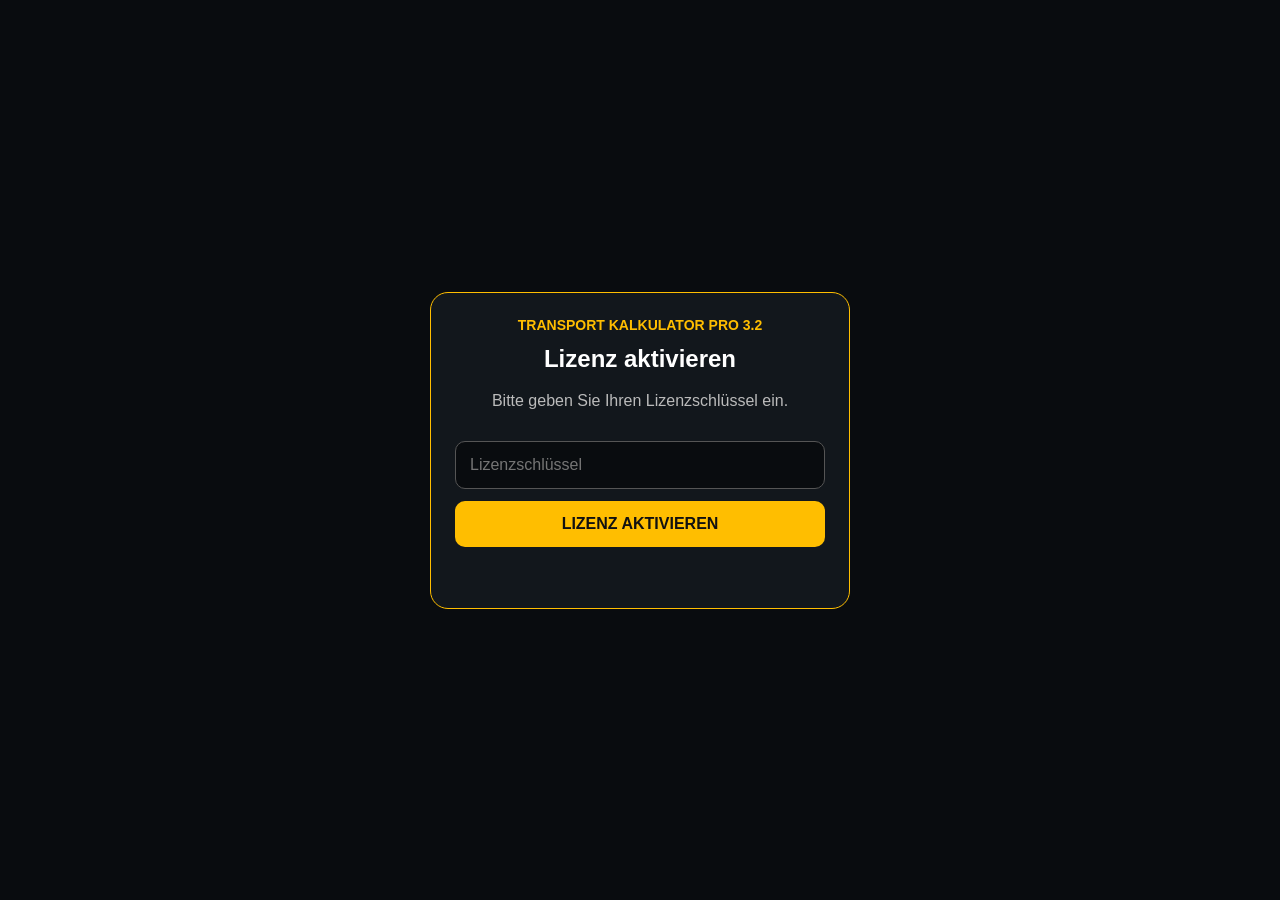
==== index.html @ e4f99c3d "Update index.html" ====
<!doctype html>
<html lang="de">
<head>
<meta charset="utf-8">
<meta name="viewport" content="width=device-width,initial-scale=1,viewport-fit=cover">
<meta name="theme-color" content="#0a0d10">
<link rel="manifest" href="./manifest.webmanifest">
<title>Transport Kalkulator PRO</title>
<style>

:root{
 --bg:#090c0f; --panel:#12171c; --panel2:#181e24; --line:#293038; --text:#f4f4f4;
 --muted:#9da7b1; --yellow:#ffbe00; --yellow2:#ffcf35; --green:#51d63a; --red:#ff4d4f; --orange:#ffb300;
}
*{box-sizing:border-box}
html,body{margin:0;background:var(--bg);color:var(--text);font-family:Arial,Helvetica,sans-serif}
body{min-height:100vh}
button,input,select{font:inherit}
.app-shell{max-width:860px;margin:auto;min-height:100vh;padding-bottom:90px}
.app-header{
 position:sticky;top:0;z-index:30;display:flex;justify-content:space-between;align-items:center;
 padding:14px 16px;background:rgba(8,11,14,.96);border-bottom:1px solid #20262c;backdrop-filter:blur(12px)
}
.brand{display:flex;gap:10px;align-items:center}
.brand img{width:50px;height:50px;border-radius:12px}
.brand-top{font-size:.74rem;font-weight:800;letter-spacing:.12em;color:#fff}
.brand-main{font-size:1.05rem;font-weight:900;color:var(--yellow);letter-spacing:.02em}
.brand-main span{background:var(--yellow);color:#111;padding:2px 6px;border-radius:5px;margin-left:4px}
.icon-btn,.round-btn,.back-btn{border:0;background:transparent;color:#fff;font-size:1.4rem}
main{padding:12px}
.tab{display:none}
.tab.active{display:block}
.hero-card,.section-head{
 display:flex;justify-content:space-between;align-items:center;gap:12px;margin-bottom:12px
}
.hero-card{padding:12px 4px}
.hero-card h1,.section-head h2{margin:5px 0 0;font-size:1.32rem}
.eyebrow{font-size:.78rem;font-weight:900;color:var(--yellow);letter-spacing:.08em}
.status-pill{background:var(--yellow);color:#111;font-weight:900;padding:8px 12px;border-radius:999px;white-space:nowrap}
.panel{
 background:linear-gradient(180deg,var(--panel2),var(--panel));border:1px solid #252c33;border-radius:16px;
 padding:14px;margin-bottom:12px;box-shadow:0 12px 28px rgba(0,0,0,.22)
}
.input-panel,.settings-grid{display:grid;grid-template-columns:1fr 1fr;gap:10px}
.field{display:flex;flex-direction:column;gap:6px}
.field label{font-size:.78rem;color:#c7ced5;font-weight:700}
.field input,.field select,.search-row input,.search-row select{
 width:100%;background:#f4f4f4;color:#111;border:0;border-radius:9px;padding:12px
}
.span2{grid-column:1/-1}
.toggle-row{display:flex;justify-content:space-between;gap:12px;flex-wrap:wrap}
.switch-wrap{display:flex;align-items:center;gap:8px;font-size:.82rem;color:#ddd}
.switch-wrap input{display:none}
.switch{width:42px;height:24px;border-radius:999px;background:#555;position:relative;transition:.2s}
.switch:after{content:"";position:absolute;width:18px;height:18px;border-radius:50%;background:#fff;top:3px;left:3px;transition:.2s}
.switch-wrap input:checked + .switch{background:var(--yellow)}
.switch-wrap input:checked + .switch:after{left:21px}
.primary,.secondary,.danger{
 border:0;border-radius:10px;padding:13px 14px;font-weight:900;cursor:pointer
}
.primary{background:linear-gradient(180deg,var(--yellow2),var(--yellow));color:#111}
.secondary{background:#20262c;color:#fff;border:1px solid #343c44}
.danger{background:#3a1416;color:#ff8b8d;border:1px solid #6e2327}
.full{width:100%;margin-bottom:12px}
.result-panel{padding:16px}
.metric-row{display:flex;justify-content:space-between;align-items:center;padding:11px 0;border-bottom:1px solid var(--line)}
.metric-row:last-of-type{border-bottom:0}
.metric-row strong{font-size:1.05rem}
.green-text{color:var(--green)}
.traffic{display:flex;align-items:center;gap:9px;margin-top:12px;padding:12px;border-radius:10px;background:#101510}
.traffic .dot{width:14px;height:14px;border-radius:50%;background:var(--green)}
.traffic.yellow .dot{background:var(--orange)}
.traffic.red .dot{background:var(--red)}
.action-grid{display:grid;grid-template-columns:1fr 1fr;gap:10px;margin-bottom:12px}
.summary-grid{display:grid;grid-template-columns:repeat(2,1fr);gap:10px;margin-bottom:12px}
.summary-box{background:linear-gradient(180deg,#1a2026,#11161a);border:1px solid #252d35;border-radius:14px;padding:14px}
.summary-box span,.summary-box small{display:block;color:var(--muted);font-size:.75rem}
.summary-box strong{display:block;font-size:1.22rem;margin:5px 0}
.search-row{display:grid;grid-template-columns:1fr 140px;gap:8px;margin-bottom:12px}
.orders-list{display:flex;flex-direction:column;gap:8px}
.order-item{
 background:#171d22;border:1px solid #272f36;border-radius:12px;padding:12px;display:grid;grid-template-columns:54px 1fr 16px;gap:10px;align-items:center
}
.order-date{background:#232a31;border-radius:10px;text-align:center;padding:8px 4px}
.order-date b{display:block;font-size:1.15rem}
.order-main strong{display:block;margin-bottom:4px}
.order-main small{color:#b9c0c7;line-height:1.4}
.order-main .profit-line{color:var(--green);font-weight:700}
.order-dot{width:11px;height:11px;border-radius:50%;background:var(--green)}
.order-dot.yellow{background:var(--orange)} .order-dot.red{background:var(--red)}
.table-wrap{overflow:auto}
table{width:100%;border-collapse:collapse;min-width:520px}
th{background:#0e1317;color:var(--yellow);text-align:right}
th,td{padding:10px;border-bottom:1px solid #282f36}
th:first-child,td:first-child{text-align:left}
.legal a{color:var(--yellow)}
.muted{color:var(--muted);font-size:.86rem}
.bottom-nav{
 position:fixed;bottom:0;left:50%;transform:translateX(-50%);width:min(860px,100%);
 display:grid;grid-template-columns:repeat(5,1fr);background:#0a0d10;border-top:1px solid #252c33;z-index:40
}
.bottom-nav button{
 background:transparent;border:0;color:#c7ced5;padding:9px 4px 8px;display:flex;flex-direction:column;align-items:center;gap:4px
}
.bottom-nav button span{font-size:1.25rem}
.bottom-nav button small{font-size:.68rem}
.bottom-nav button.active{color:var(--yellow)}
.detail-modal{
 position:fixed;inset:0;background:rgba(0,0,0,.84);z-index:60;padding:16px;overflow:auto
}
.detail-card{
 max-width:720px;margin:20px auto;background:#101419;border:1px solid #2a3239;border-radius:18px;padding:16px
}
.hidden{display:none}
.detail-grid{display:grid;grid-template-columns:1fr 1fr;gap:10px}
.detail-box{background:#171d22;border:1px solid #272f36;border-radius:12px;padding:12px}
.detail-box span{display:block;color:var(--muted);font-size:.74rem;margin-bottom:5px}
.detail-box strong{font-size:1rem}
@media(max-width:620px){
 .input-panel,.settings-grid,.summary-grid,.detail-grid{grid-template-columns:1fr}
 .span2{grid-column:auto}
 .action-grid{grid-template-columns:1fr}
 .search-row{grid-template-columns:1fr}
 .brand-main{font-size:.92rem}
 .bottom-nav button small{font-size:.6rem}
}
.doc-card{max-width:760px}.doc-card hr{border:0;border-top:1px solid var(--line);margin:18px 0}
@media print{body{background:#fff;color:#111}.app-header,.bottom-nav,main>.tab,.no-print,#detailView{display:none!important}#docView{display:block!important;position:static;background:#fff;padding:0}.doc-card{max-width:none;margin:0;background:#fff;color:#111;border:0}.doc-card input{background:#fff;border-bottom:1px solid #aaa;border-radius:0}.doc-card .panel{background:#fff;border:1px solid #ddd}.doc-card .muted{color:#444}}


.dashboard-hero{background:linear-gradient(135deg,#191f25,#0f1317);border:1px solid #303841;border-radius:18px;padding:18px;margin-bottom:12px}
.dashboard-hero h1{margin:5px 0 4px;font-size:1.45rem}.dashboard-hero p{margin:0;color:var(--muted);font-size:.84rem}
.kpi-grid{display:grid;grid-template-columns:repeat(2,1fr);gap:10px;margin:12px 0}
.kpi-card{background:linear-gradient(180deg,#1b2229,#11161a);border:1px solid #29323a;border-radius:15px;padding:14px}
.kpi-card span{display:block;color:var(--muted);font-size:.72rem}.kpi-card strong{display:block;margin-top:6px;font-size:1.25rem}
.quick-grid{display:grid;grid-template-columns:1fr 1fr;gap:10px}.quick-grid button{min-height:58px}
.customer-strip{display:grid;grid-template-columns:1fr 1fr;gap:10px}
.doc-note{margin-top:12px;padding:12px;border:1px solid #ddd;border-radius:8px;background:#fafafa;color:#222}
.badge{display:inline-flex;align-items:center;padding:5px 9px;border-radius:999px;background:#252c33;color:#ddd;font-size:.72rem;font-weight:800}
@media(max-width:520px){.customer-strip{grid-template-columns:1fr}.kpi-grid{grid-template-columns:1fr 1fr}.app-header{padding:11px 12px}.brand img{width:42px;height:42px}.panel{padding:12px}.field input,.field select{font-size:16px}}


.route-btn{width:100%;border:1px solid #705813;background:linear-gradient(180deg,#f5c94e,#d9a91f);color:#111;font-weight:900;border-radius:12px;padding:14px 12px;box-shadow:0 7px 22px #0005}
.route-btn:disabled{opacity:.55;cursor:wait}
.route-status{margin-top:8px;font-size:.78rem;color:var(--muted);line-height:1.35}
.route-status.ok{color:#45d77c}.route-status.err{color:#ff6d6d}.route-status.wait{color:#f4bd24}
.api-help{font-size:.74rem;color:var(--muted);line-height:1.45;margin-top:5px}

</style>
</head>
<body>
<div class="app-shell">

<header class="app-header">
  <div class="brand">
    <img src="[data-uri]" alt="KP">
    <div>
      <div class="brand-top">TRANSPORT</div>
      <div class="brand-main">KALKULATOR <span>PRO</span></div>
    </div>
  </div>
  <button class="icon-btn" id="menuBtn">☰</button>
</header>

<main>

<section id="tab-dashboard" class="tab active">
  <div class="dashboard-hero">
    <div class="eyebrow">TRANSPORT KALKULATOR PRO 3.2</div>
    <h1>Dein Transport-Dashboard</h1>
    <p>Kalkulation → Auftrag → Angebot → Rechnung. Alles in einem Ablauf.</p>
  </div>
  <div class="kpi-grid">
    <div class="kpi-card"><span>Aufträge gesamt</span><strong id="dashCount">0</strong></div>
    <div class="kpi-card"><span>Umsatz netto</span><strong class="green-text" id="dashRevenue">0,00 €</strong></div>
    <div class="kpi-card"><span>Gewinn</span><strong class="green-text" id="dashProfit">0,00 €</strong></div>
    <div class="kpi-card"><span>Gefahrene km</span><strong id="dashKm">0 km</strong></div>
  </div>
  <section class="panel">
    <div class="eyebrow">SCHNELLSTART</div>
    <h2 style="margin-top:6px">Was möchtest du machen?</h2>
    <div class="quick-grid">
      <button class="primary" onclick="showTab('kalkulator')">＋ Neue Kalkulation</button>
      <button class="secondary" onclick="showTab('auftraege')">📦 Aufträge öffnen</button>
      <button class="secondary" onclick="openDocument('offer')">📄 Angebot</button>
      <button class="secondary" onclick="openDocument('invoice')">🧾 Rechnung</button>
    </div>
  </section>
  <section class="panel">
    <div class="eyebrow">LETZTER AUFTRAG</div>
    <div id="dashLast" class="muted" style="margin-top:10px">Noch kein Auftrag gespeichert.</div>
  </section>
</section>

<section id="tab-kalkulator" class="tab">
  <div class="hero-card">
    <div>
      <div class="eyebrow">AUFTRAGS-EINGABE</div>
      <h1>Kalkulieren. Planen. Profitieren.</h1>
    </div>
    <div class="status-pill">Verkaufsversion 3.2</div>
  </div>

  <section class="panel input-panel">
    <div class="field span2"><label>Kunde / Firma</label><input id="customer" placeholder="z. B. Muster Logistik GmbH"></div>
    <div class="field"><label>Auftragsnummer</label><input id="orderNo" placeholder="z. B. A-2026-001"></div>
    <div class="field"><label>Abholung</label><input id="pickupDate" type="datetime-local"></div>
    <div class="field span2">
      <label>Start – Straße, Hausnr., PLZ, Ort</label>
      <input id="start" value="" placeholder="z. B. Rieder Str. 19C, 34305 Niedenstein">
    </div>
    <div class="field span2">
      <label>Ziel – Straße, Hausnr., PLZ, Ort</label>
      <input id="ziel" value="" placeholder="z. B. Mönckebergstraße 1, 20095 Hamburg">
    </div>
    <div class="field span2">
      <button class="route-btn" id="routeBtn" type="button">🗺️ STRECKE AUTOMATISCH BERECHNEN</button>
      <div id="routeStatus" class="route-status">Start und Ziel vollständig eingeben.</div>
    </div>
    <div class="field">
      <label>Entfernung (Last-km)</label>
      <input id="lastKm" type="number" min="0" step="0.1" value="0">
    </div>
    <div class="field">
      <label>Fahrzeug</label>
      <select id="vehicleType">
        <option>Transporter (3,5t)</option>
        <option>Crafter</option>
        <option>Sprinter</option>
      </select>
    </div>
    <div class="field">
      <label>Nutzlast (kg)</label>
      <input id="payload" type="number" value="900">
    </div>
    <div class="field">
      <label>Ladung</label>
      <input id="cargo" value="Möbel">
    </div>
    <div class="field">
      <label>Anfahrt (km)</label>
      <input id="approachKm" type="number" min="0" value="0">
    </div>
    <div class="field">
      <label>Leerfahrt nach Lieferung</label>
      <input id="emptyKm" type="number" min="0" value="0">
    </div>

    <div class="toggle-row span2">
      <label class="switch-wrap">Hin- & Rückfahrt
        <input id="roundTrip" type="checkbox">
        <span class="switch"></span>
      </label>
      <label class="switch-wrap">Maut einrechnen
        <input id="tollOn" type="checkbox">
        <span class="switch"></span>
      </label>
    </div>

    <div class="field span2"><div class="api-help">Die automatisch berechneten Kilometer kommen vom zentralen Routing-Server. Vor einem verbindlichen Angebot die Strecke bei Bedarf nochmals prüfen.</div></div>
    <button class="primary span2" id="calcBtn">BERECHNEN</button>
  </section>

  <section class="panel result-panel">
    <div class="eyebrow">ERGEBNIS</div>
    <div class="metric-row"><span>Preis</span><strong id="price">0,00 €</strong></div>
    <div class="metric-row"><span>Kosten</span><strong id="cost">0,00 €</strong></div>
    <div class="metric-row"><span>Gewinn</span><strong class="green-text" id="profit">0,00 €</strong></div>
    <div class="metric-row"><span>Gewinnmarge</span><strong class="green-text" id="margin">0,0 %</strong></div>
    <div class="metric-row"><span>Umsatz / gefahrenem km</span><strong id="revPerKm">0,00 €/km</strong></div>
    <div id="traffic" class="traffic green">
      <span class="dot"></span>
      <strong id="trafficText">Sehr guter Auftrag</strong>
    </div>
  </section>

  <div class="action-grid">
    <button class="secondary" id="saveOrderBtn">💾 Auftrag speichern</button>
    <button class="secondary" id="clearBtn">↺ Eingabe leeren</button>
    <button class="secondary" id="offerBtn">📄 Angebot erstellen</button>
    <button class="secondary" id="invoiceBtn">🧾 Rechnung erstellen</button>
  </div>
</section>

<section id="tab-preisliste" class="tab">
  <div class="section-head">
    <div>
      <div class="eyebrow">SCHNELL-PREISLISTE</div>
      <h2>Standardpreise</h2>
    </div>
  </div>
  <section class="panel">
    <div class="table-wrap">
      <table>
        <thead><tr><th>Last-km</th><th>Ziel</th><th>Verhandlung</th><th>Untergrenze</th></tr></thead>
        <tbody id="priceTable"></tbody>
      </table>
    </div>
  </section>
</section>

<section id="tab-auftraege" class="tab">
  <div class="section-head">
    <div>
      <div class="eyebrow">AUFTRÄGE</div>
      <h2>Übersicht</h2>
    </div>
    <button class="round-btn" id="newOrderBtn">＋</button>
  </div>

  <section class="summary-grid">
    <div class="summary-box"><span>Anzahl</span><strong id="sumCount">0</strong><small>Aufträge</small></div>
    <div class="summary-box"><span>Gesamtumsatz</span><strong class="green-text" id="sumRevenue">0,00 €</strong></div>
    <div class="summary-box"><span>Gesamtgewinn</span><strong class="green-text" id="sumProfit">0,00 €</strong></div>
    <div class="summary-box"><span>Ø Gewinnmarge</span><strong class="green-text" id="sumMargin">0,0 %</strong></div>
  </section>

  <section class="panel">
    <div class="search-row">
      <input id="searchOrders" placeholder="Suche nach Ort, Ladung oder Fahrzeug">
      <select id="filterProfit">
        <option value="all">Alle</option>
        <option value="green">Nur gute</option>
        <option value="yellow">Nur kritische</option>
        <option value="red">Nur schlechte</option>
      </select>
    </div>
    <div id="ordersList" class="orders-list"></div>
  </section>

  <button class="primary full" id="exportCsvBtn">CSV EXPORTIEREN</button>
</section>

<section id="tab-fahrzeuge" class="tab">
  <div class="section-head">
    <div><div class="eyebrow">FAHRZEUG</div><h2>Fahrzeug & Kosten</h2></div>
  </div>
  <section class="panel settings-grid">
    <div class="field"><label>Max. Paletten</label><input id="pallets" type="number" value="4"></div>
    <div class="field"><label>Max. Nutzlast kg</label><input id="maxPayload" type="number" value="970"></div>
    <div class="field"><label>Ladehöhe m</label><input id="height" type="number" step=".01" value="1.50"></div>
    <div class="field"><label>Diesel €/Liter</label><input id="dieselPrice" type="number" step=".01" value="2.59"></div>
    <div class="field"><label>Verbrauch l/100 km</label><input id="consumption" type="number" step=".1" value="9.5"></div>
    <div class="field"><label>Fahrzeugkosten €/km</label><input id="vehicleCost" type="number" step=".01" value=".25"></div>
    <div class="field"><label>Sonstige Kosten €/km</label><input id="otherCost" type="number" step=".01" value=".05"></div>
    <div class="field"><label>Maut pauschal €</label><input id="tollFlat" type="number" step=".01" value="0"></div>
  </section>
</section>

<section id="tab-einstellungen" class="tab">
  <div class="section-head">
    <div><div class="eyebrow">EINSTELLUNGEN</div><h2>Preislogik</h2></div>
  </div>
  <section class="panel settings-grid">
    <div class="field">
      <label>Routing-Profil</label>
      <select id="routeProfile">
        <option value="driving-car">PKW / Transporter bis 3,5 t</option>
        <option value="driving-hgv">LKW / Schwerverkehr</option>
      </select>
    </div>
    <div class="field"><label>Zielpreis €/Last-km</label><input id="targetRate" type="number" step=".01" value="1.00"></div>
    <div class="field"><label>Verhandlung €/Last-km</label><input id="negRate" type="number" step=".01" value=".90"></div>
    <div class="field"><label>Untergrenze €/Last-km</label><input id="minRate" type="number" step=".01" value=".73"></div>
    <div class="field"><label>Mindestpreis €</label><input id="minimumPrice" type="number" value="100"></div>
    <div class="field"><label>Grün ab Umsatz/km</label><input id="greenThreshold" type="number" step=".01" value=".90"></div>
    <div class="field"><label>Gelb ab Umsatz/km</label><input id="yellowThreshold" type="number" step=".01" value=".70"></div>
  </section>
  <section class="panel settings-grid">
    <div class="field span2"><label>Firmenname</label><input id="companyName" placeholder="Meine Kurierfirma"></div>
    <div class="field"><label>Inhaber / Name</label><input id="ownerName"></div>
    <div class="field"><label>Telefon</label><input id="companyPhone"></div>
    <div class="field span2"><label>Anschrift</label><input id="companyAddress"></div>
    <div class="field"><label>E-Mail</label><input id="companyEmail"></div>
    <div class="field"><label>Steuernummer / USt-ID</label><input id="companyTax"></div>
    <div class="field"><label>MwSt. %</label><input id="vatRate" type="number" value="19" step="1"></div>
    <div class="field"><label>Zahlungsziel Tage</label><input id="paymentDays" type="number" value="14"></div>
  
   <div class="field span2"><label>Kontoinhaber</label><input id="bankOwner" placeholder="z. B. Kurierdienst Patzig"></div>
<div class="field span2"><label>IBAN</label><input id="bankIban" placeholder="DE00 0000 0000 0000 0000 00"></div>
<div class="field"><label>BIC</label><input id="bankBic" placeholder="z. B. GENODEF1XXX"></div>
<div class="field"><label>Bank</label><input id="bankName" placeholder="Name der Bank"></div>
    <button class="secondary span2" id="backupBtn">⬇ Datensicherung erstellen</button>
    <label class="secondary span2" style="text-align:center;cursor:pointer">⬆ Datensicherung einlesen<input id="restoreFile" type="file" accept="application/json" style="display:none"></label>
  </section>
  <section class="panel legal">
    <div class="eyebrow">TRANSPORT KALKULATOR PRO</div>
    <p>Transport Kalkulator PRO · Verkaufsversion 3.2</p>
    <p>Alle Firmendaten können vom Käufer selbst eingetragen werden.</p>
    <p class="muted">Dieses Tool ist eine Kalkulationshilfe und ersetzt keine Steuer-, Rechts- oder Unternehmensberatung.</p>
  </section>
</section>

<section id="docView" class="detail-modal hidden">
  <div class="detail-card doc-card">
    <button class="back-btn no-print" id="docBack">← Zurück</button>
    <div class="eyebrow" id="docKind">DOKUMENT</div><h2 id="docTitle">Angebot</h2>
    <div class="settings-grid">
      <div class="field span2"><label>Kunde / Firma</label><input id="docCustomer"></div>
      <div class="field span2"><label>Kundenanschrift</label><input id="docCustomerAddress" placeholder="Straße, PLZ Ort"></div>
      <div class="field"><label>Dokument-Nr.</label><input id="docNo"></div>
      <div class="field"><label>Datum</label><input id="docDate" type="date"></div>
      <div class="field span2"><label>Leistung / Ladung</label><input id="docService"></div>
      <div class="field"><label>Start</label><input id="docStart"></div><div class="field"><label>Ziel</label><input id="docZiel"></div>
      <div class="field"><label>Strecke km</label><input id="docKm" type="number"></div><div class="field"><label>Netto €</label><input id="docNet" type="number" step=".01"></div>
    </div>
    <div class="panel" style="margin-top:12px"><div class="metric-row"><span>Netto</span><strong id="docNetOut">0,00 €</strong></div><div class="metric-row"><span>MwSt.</span><strong id="docVatOut">0,00 €</strong></div><div class="metric-row"><span>Gesamt</span><strong id="docGrossOut">0,00 €</strong></div></div>
    <div id="docCompany" class="muted"></div>
    <div class="doc-note" id="docPaymentNote"></div>
    <div class="action-grid no-print" style="margin-top:14px"><button class="primary" id="printDocBtn">Drucken / als PDF speichern</button></div>
  </div>
</section>

<section id="detailView" class="detail-modal hidden">
  <div class="detail-card">
    <button class="back-btn" id="detailBack">← Zurück</button>
    <div id="detailContent"></div>
    <div class="action-grid">
      <button class="secondary" id="duplicateBtn">Duplizieren</button>
      <button class="secondary" id="detailOfferBtn">📄 Angebot</button>
      <button class="secondary" id="detailInvoiceBtn">🧾 Rechnung</button>
      <button class="danger" id="deleteBtn">Löschen</button>
    </div>
  </div>
</section>
</main>

<nav class="bottom-nav">
  <button class="active" data-tab="dashboard"><span>⌂</span><small>Start</small></button>
  <button data-tab="kalkulator" class="active"><span>▦</span><small>Kalkulator</small></button>
  <button data-tab="preisliste"><span>▤</span><small>Preisliste</small></button>
  <button data-tab="auftraege"><span>▣</span><small>Aufträge</small></button>
  <button data-tab="fahrzeuge"><span>▰</span><small>Fahrzeug</small></button>
  <button data-tab="einstellungen"><span>⚙</span><small>Einstellungen</small></button>
</nav>
</div>
<script>
/* =========================================================
   TRANSPORT KALKULATOR PRO 3.2
   ZENTRALER ROUTING-SERVER
   Nach dem Online-Stellen des Backends hier die URL eintragen.
   Beispiel:
   const ROUTING_BACKEND_URL='https://transport-routing.example.workers.dev';
   ========================================================= */
const ROUTING_BACKEND_URL='https://transport-kalkulator-routing.g-patzig1203.workers.dev';

const $ = id => document.getElementById(id);
const num = id => parseFloat($(id).value) || 0;
const euro = v => v.toLocaleString('de-DE',{style:'currency',currency:'EUR'});
const pct = v => v.toLocaleString('de-DE',{minimumFractionDigits:1,maximumFractionDigits:1})+' %';
const perkm = v => v.toLocaleString('de-DE',{minimumFractionDigits:2,maximumFractionDigits:2})+' €/km';

const persistentIds = ['routeProfile',
 'vehicleType','pallets','maxPayload','height','dieselPrice','consumption','vehicleCost','otherCost','tollFlat',
 'targetRate','negRate','minRate','minimumPrice','greenThreshold','yellowThreshold'
];

let currentResult = null;
let selectedOrderId = null;

function loadSettings(){
  const data = JSON.parse(localStorage.getItem('tkp12_settings') || '{}');
  persistentIds.forEach(id => { if(data[id] !== undefined && $(id)) $(id).value = data[id]; });
}
function saveSettings(){
  const data = {};
  persistentIds.forEach(id => data[id] = $(id).value);
  localStorage.setItem('tkp12_settings', JSON.stringify(data));
}



async function calculateRoute(){
  const start=$('start').value.trim();
  const ziel=$('ziel').value.trim();
  const profile=($('routeProfile')&&$('routeProfile').value)||'driving-car';
  const status=$('routeStatus'), btn=$('routeBtn');

  if(!start || !ziel){
    status.className='route-status err';
    status.textContent='Bitte Start- und Zieladresse vollständig eingeben.';
    return;
  }

  if(!ROUTING_BACKEND_URL || ROUTING_BACKEND_URL.includes('__ROUTING_BACKEND_URL__')){
    status.className='route-status err';
    status.textContent='Der zentrale Routing-Server ist noch nicht eingerichtet.';
    return;
  }

  btn.disabled=true;
  status.className='route-status wait';
  status.textContent='Adresse wird gesucht und Strecke berechnet …';

  try{
    const base=ROUTING_BACKEND_URL.replace(/\/+$/,'');
    const res=await fetch(base+'/route',{
      method:'POST',
      headers:{'Content-Type':'application/json'},
      body:JSON.stringify({start,ziel,profile})
    });

    let data={};
    try{ data=await res.json(); }catch(_){}

    if(!res.ok){
      throw new Error(data.error || ('Routenserver nicht erreichbar ('+res.status+').'));
    }

    if(!Number.isFinite(data.km)){
      throw new Error('Keine gültige Straßenroute erhalten.');
    }

    $('lastKm').value=Number(data.km).toFixed(1);
    status.className='route-status ok';
    status.textContent='✓ '+(data.startLabel||start)+' → '+(data.zielLabel||ziel)+' · '
      +Number(data.km).toLocaleString('de-DE',{minimumFractionDigits:1,maximumFractionDigits:1})+' km';

    calc();
  }catch(err){
    status.className='route-status err';
    status.textContent='⚠ '+(err && err.message ? err.message : 'Strecke konnte nicht berechnet werden.');
  }finally{
    btn.disabled=false;
  }
}

function calc(){
  const last = num('lastKm');
  let approach = num('approachKm');
  let empty = num('emptyKm');
  if($('roundTrip').checked) empty += last;
  const totalKm = last + approach + empty;

  const dieselPerKm = num('dieselPrice') * num('consumption') / 100;
  const costPerKm = dieselPerKm + num('vehicleCost') + num('otherCost');
  let totalCost = totalKm * costPerKm;
  if($('tollOn').checked) totalCost += num('tollFlat');

  const price = Math.max(num('minimumPrice'), last * num('targetRate'));
  const profit = price - totalCost;
  const margin = price > 0 ? profit / price * 100 : 0;
  const revPerKm = totalKm > 0 ? price / totalKm : 0;

  let status = 'green', text = 'Sehr guter Auftrag';
  if(revPerKm < num('yellowThreshold')) { status='red'; text='Nicht wirtschaftlich'; }
  else if(revPerKm < num('greenThreshold')) { status='yellow'; text='Kritischer Auftrag'; }

  $('price').textContent = euro(price);
  $('cost').textContent = euro(totalCost);
  $('profit').textContent = euro(profit);
  $('margin').textContent = pct(margin);
  $('revPerKm').textContent = perkm(revPerKm);
  $('traffic').className = 'traffic ' + status;
  $('trafficText').textContent = text;

  currentResult = {last,totalKm,totalCost,price,profit,margin,revPerKm,status,text};
  buildPriceTable();
  saveSettings();
  return currentResult;
}

function buildPriceTable(){
  const tb = $('priceTable'); tb.innerHTML='';
  for(let km=50;km<=1000;km+=50){
    const min = num('minimumPrice');
    const t = Math.max(min,km*num('targetRate'));
    const n = Math.max(min,km*num('negRate'));
    const u = Math.max(min,km*num('minRate'));
    tb.innerHTML += `<tr><td>${km} km</td><td>${euro(t)}</td><td>${euro(n)}</td><td>${euro(u)}</td></tr>`;
  }
}
 
function getOrders(){ return JSON.parse(localStorage.getItem('tkp12_orders') || '[]'); }
function setOrders(v){ localStorage.setItem('tkp12_orders', JSON.stringify(v)); }

function saveOrder(){
  const r = calc();
  const orders = getOrders();
  const now = new Date();
  orders.unshift({
    id: Date.now(),
    date: now.toISOString(),
    customer: $('customer').value.trim(),
    orderNo: $('orderNo').value.trim(),
    pickupDate: $('pickupDate').value,
    routeProfile: ($('routeProfile')&&$('routeProfile').value)||'driving-car',
    start: $('start').value.trim() || 'Start',
    ziel: $('ziel').value.trim() || 'Ziel',
    cargo: $('cargo').value.trim(),
    vehicle: $('vehicleType').value,
    payload: num('payload'),
    approachKm:num('approachKm'), emptyKm:num('emptyKm'),
    roundTrip:$('roundTrip').checked, toll:$('tollOn').checked,
    ...r
  });
  setOrders(orders);
  renderOrders();
  alert('Auftrag gespeichert.');
}

function renderOrders(){
  const orders = getOrders();
  const q = ($('searchOrders').value || '').toLowerCase();
  const f = $('filterProfit').value;
  const list = $('ordersList'); list.innerHTML='';

  const filtered = orders.filter(o => {
    const hay = `${o.customer||''} ${o.orderNo||''} ${o.start} ${o.ziel} ${o.cargo} ${o.vehicle}`.toLowerCase();
    return hay.includes(q) && (f==='all' || o.status===f);
  });

  if(!filtered.length){
    list.innerHTML = '<div class="muted">Noch keine passenden Aufträge gespeichert.</div>';
  } else {
    filtered.forEach(o => {
      const d = new Date(o.date);
      const item = document.createElement('div');
      item.className='order-item';
      item.innerHTML = `
        <div class="order-date"><b>${d.getDate()}</b><small>${d.toLocaleDateString('de-DE',{month:'short'})}</small></div>
        <div class="order-main">
          <strong>${escapeHtml(o.start)} → ${escapeHtml(o.ziel)}</strong>
          <small>${o.customer?escapeHtml(o.customer)+' · ':''}${o.orderNo?escapeHtml(o.orderNo)+' · ':''}${Math.round(o.last)} km | ${escapeHtml(o.vehicle)}<br>
          Preis: ${euro(o.price)} &nbsp; <span class="profit-line">Gewinn: ${euro(o.profit)}</span></small>
        </div>
        <div class="order-dot ${o.status}"></div>`;
      item.onclick = () => openDetail(o.id);
      list.appendChild(item);
    });
  }

  $('sumCount').textContent = orders.length;
  const revenue = orders.reduce((s,o)=>s+o.price,0);
  const profit = orders.reduce((s,o)=>s+o.profit,0);
  $('sumRevenue').textContent = euro(revenue);
  $('sumProfit').textContent = euro(profit);
  $('sumMargin').textContent = pct(revenue ? profit/revenue*100 : 0);
}

function openDetail(id){
  const o = getOrders().find(x=>x.id===id); if(!o) return;
  selectedOrderId=id;
  const d = new Date(o.date);
  $('detailContent').innerHTML = `
    <div class="eyebrow">AUFTRAG-DETAILS</div>
    <h2>${escapeHtml(o.start)} → ${escapeHtml(o.ziel)}</h2>
    <p class="muted">${d.toLocaleString('de-DE')}</p>
    <p><span class="badge">${escapeHtml(o.customer||'Kein Kunde')}</span> ${o.orderNo?'<span class="badge">'+escapeHtml(o.orderNo)+'</span>':''}</p>
    <div class="detail-grid">
      <div class="detail-box"><span>Entfernung</span><strong>${Math.round(o.last)} km</strong></div>
      <div class="detail-box"><span>Gesamt gefahren</span><strong>${Math.round(o.totalKm)} km</strong></div>
      <div class="detail-box"><span>Nutzlast</span><strong>${Math.round(o.payload)} kg</strong></div>
      <div class="detail-box"><span>Ladung</span><strong>${escapeHtml(o.cargo||'-')}</strong></div>
      <div class="detail-box"><span>Preis</span><strong>${euro(o.price)}</strong></div>
      <div class="detail-box"><span>Kosten</span><strong>${euro(o.totalCost)}</strong></div>
      <div class="detail-box"><span>Gewinn</span><strong class="green-text">${euro(o.profit)}</strong></div>
      <div class="detail-box"><span>Gewinnmarge</span><strong class="green-text">${pct(o.margin)}</strong></div>
    </div>`;
  $('detailView').classList.remove('hidden');
}

function deleteSelected(){
  if(!selectedOrderId) return;
  if(!confirm('Diesen Auftrag wirklich löschen?')) return;
  setOrders(getOrders().filter(o=>o.id!==selectedOrderId));
  $('detailView').classList.add('hidden');
  selectedOrderId=null; renderOrders();
}

function duplicateSelected(){
  const o=getOrders().find(x=>x.id===selectedOrderId); if(!o)return;
  $('customer').value=o.customer||''; $('orderNo').value=o.orderNo||''; $('pickupDate').value=o.pickupDate||'';
  $('start').value=o.start; $('ziel').value=o.ziel; $('lastKm').value=o.last; $('cargo').value=o.cargo;
  $('payload').value=o.payload; $('approachKm').value=o.approachKm; $('emptyKm').value=o.emptyKm;
  $('roundTrip').checked=o.roundTrip; $('tollOn').checked=o.toll;
  $('detailView').classList.add('hidden'); showTab('kalkulator'); calc();
}

function exportCsv(){
  const orders=getOrders();
  if(!orders.length){ alert('Keine Aufträge vorhanden.'); return; }
  const head=['Datum','Kunde','Auftragsnummer','Start','Ziel','Last-km','Gesamt-km','Fahrzeug','Ladung','Preis','Kosten','Gewinn','Marge'];
  const rows=orders.map(o=>[
    new Date(o.date).toLocaleString('de-DE'),o.customer||'',o.orderNo||'',o.start,o.ziel,o.last,o.totalKm,o.vehicle,o.cargo,
    o.price.toFixed(2),o.totalCost.toFixed(2),o.profit.toFixed(2),o.margin.toFixed(1)
  ]);
  const csv=[head,...rows].map(r=>r.map(x=>`"${String(x).replaceAll('"','""')}"`).join(';')).join('\n');
  const blob=new Blob(["\ufeff"+csv],{type:'text/csv;charset=utf-8'});
  const a=document.createElement('a'); a.href=URL.createObjectURL(blob); a.download='transport-kalkulator-auftraege.csv'; a.click();
  URL.revokeObjectURL(a.href);
}

function escapeHtml(s){return String(s||'').replace(/[&<>"']/g,m=>({'&':'&amp;','<':'&lt;','>':'&gt;','"':'&quot;',"'":'&#039;'}[m]));}
function showTab(name){
  document.querySelectorAll('.tab').forEach(t=>t.classList.remove('active'));
  $('tab-'+name).classList.add('active');
  document.querySelectorAll('.bottom-nav button').forEach(b=>b.classList.toggle('active',b.dataset.tab===name));
  if(name==='auftraege') renderOrders();
  if(name==='dashboard') updateDashboard();
  if(name==='preisliste') buildPriceTable();
  window.scrollTo({top:0,behavior:'smooth'});
}
function clearInputs(){
  ['customer','orderNo','start','ziel','cargo'].forEach(id=>$(id).value='');
  ['lastKm','approachKm','emptyKm','payload'].forEach(id=>$(id).value='0');
  $('roundTrip').checked=false; $('tollOn').checked=false; calc();
}

document.querySelectorAll('.bottom-nav button').forEach(b=>b.onclick=()=>showTab(b.dataset.tab));
$('routeBtn').onclick=calculateRoute;
$('calcBtn').onclick=calc;
$('saveOrderBtn').onclick=saveOrder;
$('clearBtn').onclick=clearInputs;
$('newOrderBtn').onclick=()=>showTab('kalkulator');
$('searchOrders').oninput=renderOrders;
$('filterProfit').onchange=renderOrders;
$('exportCsvBtn').onclick=exportCsv;
$('detailBack').onclick=()=>$('detailView').classList.add('hidden');
$('deleteBtn').onclick=deleteSelected;
$('duplicateBtn').onclick=duplicateSelected;

[...document.querySelectorAll('input,select')].forEach(el=>el.addEventListener('input',()=>{ if(currentResult) calc(); }));
loadSettings(); calc(); renderOrders();



// Verkaufsversion 3.0: Firmendaten, Dokumente und Backup
const extraPersistentIds=[
  'companyName',
  'ownerName',
  'companyPhone',
  'companyAddress',
  'companyEmail',
  'companyTax',
  'vatRate',
  'paymentDays',
  'bankOwner',
  'bankIban',
  'bankBic',
  'bankName'
];
function loadExtra(){
 const d=JSON.parse(localStorage.getItem('tkp20_company')||'{}');
 extraPersistentIds.forEach(id=>{if($(id)&&d[id]!==undefined)$(id).value=d[id]});
}
function saveExtra(){const d={};extraPersistentIds.forEach(id=>{if($(id))d[id]=$(id).value});localStorage.setItem('tkp20_company',JSON.stringify(d));}
extraPersistentIds.forEach(id=>{if($(id))$(id).addEventListener('input',saveExtra)});
let documentMode='offer';
function openDocument(mode){
 documentMode=mode; const r=calc(); const today=new Date().toISOString().slice(0,10);
 $('docKind').textContent=mode==='offer'?'ANGEBOT':'RECHNUNG'; $('docTitle').textContent=mode==='offer'?'Angebot':'Rechnung';
 $('docNo').value=(mode==='offer'?'ANG-':'RE-')+new Date().toISOString().slice(0,10).replaceAll('-','')+'-'+String(Date.now()).slice(-4);
 $('docCustomer').value=$('customer').value||'';
 $('docDate').value=today;$('docService').value=$('cargo').value||'Transport / Direktfahrt';$('docStart').value=$('start').value;$('docZiel').value=$('ziel').value;$('docKm').value=num('lastKm');$('docNet').value=r.price.toFixed(2);updateDoc();$('docView').classList.remove('hidden');
}
function updateDoc(){
  let n=parseFloat($('docNet').value)||0,
      v=n*(num('vatRate')/100);

  $('docNetOut').textContent=euro(n);
  $('docVatOut').textContent=euro(v);
  $('docGrossOut').textContent=euro(n+v);

  let x=JSON.parse(localStorage.getItem('tkp20_company')||'{}');

  let bank='';
  if(x.bankOwner || x.bankIban || x.bankBic || x.bankName){
    bank=`<br><br><b>Bankverbindung</b><br>
    ${x.bankOwner?'Kontoinhaber: '+escapeHtml(x.bankOwner)+'<br>':''}
    ${x.bankName?'Bank: '+escapeHtml(x.bankName)+'<br>':''}
    ${x.bankIban?'IBAN: '+escapeHtml(x.bankIban)+'<br>':''}
    ${x.bankBic?'BIC: '+escapeHtml(x.bankBic):''}`;
  }

  $('docCompany').innerHTML=`
    <hr>
    <b>${escapeHtml(x.companyName||'Ihre Firma')}</b><br>
    ${escapeHtml(x.ownerName||'')}<br>
    ${escapeHtml(x.companyAddress||'')}<br>
    ${escapeHtml(x.companyPhone||'')} ${escapeHtml(x.companyEmail||'')}<br>
    ${x.companyTax?'Steuerangabe: '+escapeHtml(x.companyTax):''}
    ${bank}
  `;

  $('docPaymentNote').textContent=
    documentMode==='offer'
    ? 'Angebot freibleibend. Preis netto zzgl. '+(num('vatRate')||0)+' % MwSt.'
    : 'Zahlungsziel: '+(num('paymentDays')||0)+' Tage. Bitte Rechnungs-Pflichtangaben vor Versand prüfen.';
 }
 $('offerBtn').onclick=()=>openDocument('offer');
$('invoiceBtn').onclick=()=>openDocument('invoice');
function backupAll(){let data={version:'3.2',settings:JSON.parse(localStorage.getItem('tkp12_settings')||'{}'),company:JSON.parse(localStorage.getItem('tkp20_company')||'{}'),orders:getOrders()};let b=new Blob([JSON.stringify(data,null,2)],{type:'application/json'}),a=document.createElement('a');a.href=URL.createObjectURL(b);a.download='transport-kalkulator-backup.json';a.click();setTimeout(()=>URL.revokeObjectURL(a.href),500)}
$('backupBtn').onclick=backupAll;$('restoreFile').onchange=e=>{let f=e.target.files[0];if(!f)return;let r=new FileReader();r.onload=()=>{try{let d=JSON.parse(r.result);if(d.settings)localStorage.setItem('tkp12_settings',JSON.stringify(d.settings));if(d.company)localStorage.setItem('tkp20_company',JSON.stringify(d.company));if(d.orders)setOrders(d.orders);alert('Datensicherung eingelesen. Die App wird neu geladen.');location.reload()}catch(_){alert('Die Sicherungsdatei konnte nicht gelesen werden.')}};r.readAsText(f)};
loadExtra();


function updateDashboard(){
  const orders=getOrders(), revenue=orders.reduce((s,o)=>s+(o.price||0),0),
        profit=orders.reduce((s,o)=>s+(o.profit||0),0),
        km=orders.reduce((s,o)=>s+(o.totalKm||0),0);
  if($('dashCount')) $('dashCount').textContent=orders.length;
  if($('dashRevenue')) $('dashRevenue').textContent=euro(revenue);
  if($('dashProfit')) $('dashProfit').textContent=euro(profit);
  if($('dashKm')) $('dashKm').textContent=Math.round(km).toLocaleString('de-DE')+' km';
  if($('dashLast')){
    if(!orders.length) $('dashLast').textContent='Noch kein Auftrag gespeichert.';
    else {
      const o=orders[0];
      $('dashLast').innerHTML='<strong>'+escapeHtml(o.start)+' → '+escapeHtml(o.ziel)+'</strong><br>'+
        (o.customer?escapeHtml(o.customer)+' · ':'')+euro(o.price)+' netto · Gewinn '+euro(o.profit);
    }
  }
}
function documentFromSelected(mode){
  const o=getOrders().find(x=>x.id===selectedOrderId); if(!o)return;
  $('customer').value=o.customer||'';$('orderNo').value=o.orderNo||'';
  $('start').value=o.start||'';$('ziel').value=o.ziel||'';$('cargo').value=o.cargo||'';
  $('lastKm').value=o.last||0;
  $('detailView').classList.add('hidden');
  openDocument(mode);
}
if($('detailOfferBtn')) $('detailOfferBtn').onclick=()=>documentFromSelected('offer');
if($('detailInvoiceBtn')) $('detailInvoiceBtn').onclick=()=>documentFromSelected('invoice');
const oldRenderOrders=renderOrders;
renderOrders=function(){oldRenderOrders();updateDashboard();};
updateDashboard();

</script>
 
<script>
if ('serviceWorker' in navigator) {
  window.addEventListener('load', () => {
    navigator.serviceWorker.register('./sw.js');
  });
}
 </script>
<!-- Transport Kalkulator PRO 3.2 – Lizenzaktivierung -->
<div id="lizenzSperre" style="position:fixed;inset:0;z-index:99999;background:#090c0f;color:white;display:flex;align-items:center;justify-content:center;padding:20px;font-family:Arial,sans-serif;">
  <div style="width:100%;max-width:420px;background:#12171c;border:1px solid #ffbe00;border-radius:18px;padding:24px;text-align:center;">
    
    <div style="color:#ffbe00;font-size:14px;font-weight:bold;">
      TRANSPORT KALKULATOR PRO 3.2
    </div>

    <h2 style="margin:12px 0 8px;">Lizenz aktivieren</h2>

    <p style="color:#bbb;line-height:1.5;">
      Bitte geben Sie Ihren Lizenzschlüssel ein.
    </p>

    <input id="lizenzKey"
      type="text"
      placeholder="Lizenzschlüssel"
      autocomplete="off"
      style="width:100%;box-sizing:border-box;padding:14px;margin:12px 0;border-radius:10px;border:1px solid #555;background:#090c0f;color:white;font-size:16px;">

    <button id="lizenzButton"
      style="width:100%;padding:14px;border:0;border-radius:10px;background:#ffbe00;color:#111;font-size:16px;font-weight:bold;">
      LIZENZ AKTIVIEREN
    </button>

    <div id="lizenzMeldung" style="margin-top:15px;min-height:22px;"></div>
  </div>
</div>

<script>
(function () {
  const server =
    'https://transport-kalkulator-lizenz.g-patzig1203.workers.dev';
function getDeviceId() {
  let id = localStorage.getItem('tkp32_device_id');
  if (!id) {
    id = crypto.randomUUID();
    localStorage.setItem('tkp32_device_id', id);
  }
  return id;
}
  const sperre = document.getElementById('lizenzSperre');
  const keyFeld = document.getElementById('lizenzKey');
  const button = document.getElementById('lizenzButton');
  const meldung = document.getElementById('lizenzMeldung');

 // Gespeicherte Lizenz beim Start erneut am Server prüfen
(async function pruefeGespeicherteLizenz() {
  const gespeicherterKey = localStorage.getItem('tkp32_lizenz_key');

  if (!gespeicherterKey) {
    return;
  }

  try {
    const antwort = await fetch(server + '/license/verify', {
      method: 'POST',
      headers: {
        'Content-Type': 'application/json'
      },
      body: JSON.stringify({
        licenseKey: gespeicherterKey,
        deviceId: getDeviceId(),
        mode: 'check'
      })
    });

    const daten = await antwort.json();

    if (daten.valid === true) {
      localStorage.setItem('tkp32_lizenz_aktiv', 'ja');
      sperre.style.display = 'none';
    } else {
      localStorage.removeItem('tkp32_lizenz_aktiv');
      localStorage.removeItem('tkp32_lizenz_key');
      sperre.style.display = 'flex';
    }
  } catch (fehler) {
    sperre.style.display = 'flex';
  }
})();
  

  button.addEventListener('click', async function () {
    const licenseKey = keyFeld.value.trim();

    if (!licenseKey) {
      meldung.style.color = '#ff6b6b';
      meldung.textContent = 'Bitte Lizenzschlüssel eingeben.';
      return;
    }

    button.disabled = true;
    meldung.style.color = '#ffbe00';
    meldung.textContent = 'Lizenz wird geprüft …';

    try {
      const antwort = await fetch(server + '/license/verify', {
        method: 'POST',
        headers: {
          'Content-Type': 'application/json'
        },
        body: JSON.stringify({ licenseKey: licenseKey, deviceId: getDeviceId() })
       
      });

      const daten = await antwort.json();

      if (daten.valid === true) {
        localStorage.setItem('tkp32_lizenz_aktiv', 'ja');
        localStorage.setItem('tkp32_lizenz_key', licenseKey);
        meldung.style.color = '#63d471';
        meldung.textContent = '✓ Lizenz erfolgreich aktiviert';

        setTimeout(function () {
          sperre.style.display = 'none';
        }, 800);
      } else {
  meldung.style.color = '#ff6b6b';

  if (daten.limitReached === true) {
    meldung.textContent = 'Maximal 2 Geräte erlaubt. Diese Lizenz ist bereits auf 2 Geräten aktiviert.';
  } else {
    meldung.textContent = daten.error || 'Lizenzschlüssel ungültig oder deaktiviert.';
  }
}
    } catch (fehler) {
      meldung.style.color = '#ff6b6b';
      meldung.textContent = 'Lizenzserver nicht erreichbar. Bitte erneut versuchen.';
    }

    button.disabled = false;
  });
})();
</script>
</body>
</html>
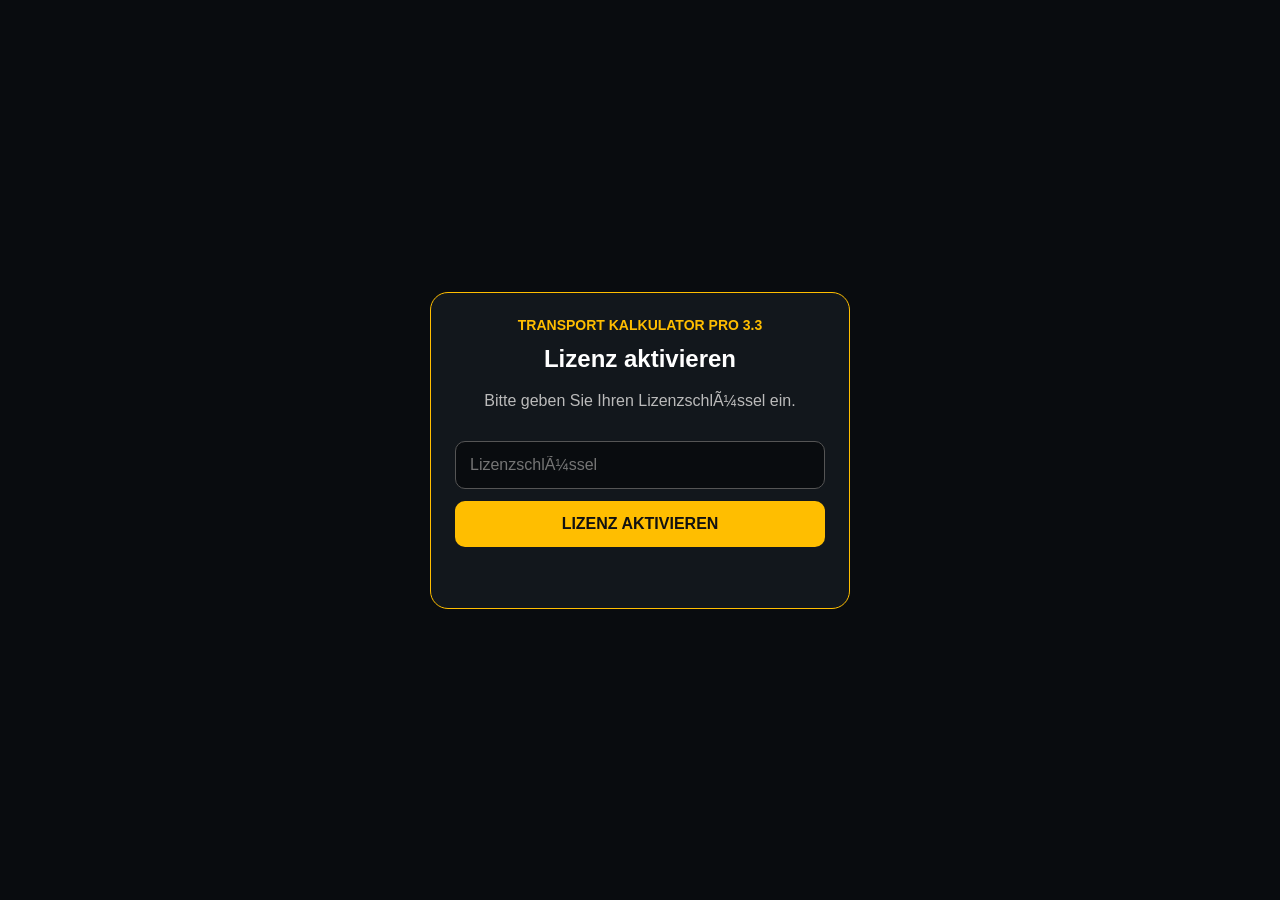
==== commit e001ba22: "index.html" ====
--- a/index.html
+++ b/index.html
@@ -5,7 +5,7 @@
 <meta name="viewport" content="width=device-width,initial-scale=1,viewport-fit=cover">
 <meta name="theme-color" content="#0a0d10">
 <link rel="manifest" href="./manifest.webmanifest">
-<title>Transport Kalkulator PRO</title>
+<title>Transport Kalkulator PRO 3.3</title>
 <style>
 
 :root{
@@ -125,7 +125,7 @@
  .bottom-nav button small{font-size:.6rem}
 }
 .doc-card{max-width:760px}.doc-card hr{border:0;border-top:1px solid var(--line);margin:18px 0}
-@media print{body{background:#fff;color:#111}.app-header,.bottom-nav,main>.tab,.no-print,#detailView{display:none!important}#docView{display:block!important;position:static;background:#fff;padding:0}.doc-card{max-width:none;margin:0;background:#fff;color:#111;border:0}.doc-card input{background:#fff;border-bottom:1px solid #aaa;border-radius:0}.doc-card .panel{background:#fff;border:1px solid #ddd}.doc-card .muted{color:#444}}
+@media print{html,body,.app-shell{min-height:0!important;height:auto!important}.app-shell{padding-bottom:0!important}.app-header,.bottom-nav,main>.tab,.no-print,#detailView{display:none!important}body{background:#fff;color:#111}#docView{display:block!important;position:static!important;inset:auto!important;height:auto!important;min-height:0!important;overflow:visible!important;background:#fff;padding:0!important}.doc-card{max-width:none!important;height:auto!important;min-height:0!important;margin:0!important;background:#fff;color:#111;border:0}.doc-card input{background:#fff;border-bottom:1px solid #aaa;border-radius:0}.doc-card .panel{background:#fff;border:1px solid #ddd}.doc-card .muted{color:#444}}
 
 
 .dashboard-hero{background:linear-gradient(135deg,#191f25,#0f1317);border:1px solid #303841;border-radius:18px;padding:18px;margin-bottom:12px}
@@ -147,6 +147,30 @@
 .api-help{font-size:.74rem;color:var(--muted);line-height:1.45;margin-top:5px}
 
 </style>
+
+<style>
+.invoice-paper{display:none}
+@media print{
+ @page{size:A4;margin:15mm}
+ #docView .doc-card{display:none!important}
+ #docView .invoice-paper{display:block!important}
+ .invoice-paper{font:11pt/1.45 Arial,sans-serif;color:#111;background:#fff}
+ .invoice-paper *{box-sizing:border-box}
+ .ip-top{display:flex;justify-content:space-between;gap:30px;min-height:155px}
+ .ip-sender{font-size:9pt;border-bottom:1px solid #999;margin-bottom:15px}
+ .ip-title{font-size:18pt;font-weight:bold;margin:24px 0 12px}
+ .ip-meta{display:flex;justify-content:space-between;gap:12px;margin:12px 0 26px}
+ .ip-meta div{flex:1}
+ .ip-route{width:100%;border-collapse:collapse;table-layout:fixed;margin-top:18px;font-size:10pt}
+ .ip-route th,.ip-route td{border:1px solid #222;padding:8px;vertical-align:top;text-align:left;background:white;color:#111;overflow-wrap:anywhere}
+ .ip-route th{font-weight:normal}
+ .ip-total{width:245px;margin:22px 0 22px auto;font-size:11pt}
+ .ip-total div{display:flex;justify-content:space-between;padding:3px 4px;border-bottom:1px solid #ddd}
+ .ip-total .ip-grand{font-weight:bold;background:#eee}
+ .ip-footer{margin-top:42px;padding-top:12px;border-top:1px solid #aaa;display:grid;grid-template-columns:repeat(3,1fr);gap:12px;font-size:8pt;overflow-wrap:anywhere}
+ .ip-keep{break-inside:avoid}
+}
+</style>
 </head>
 <body>
 <div class="app-shell">
@@ -159,31 +183,31 @@
       <div class="brand-main">KALKULATOR <span>PRO</span></div>
     </div>
   </div>
-  <button class="icon-btn" id="menuBtn">☰</button>
+  <button class="icon-btn" id="menuBtn">â˜°</button>
 </header>
 
 <main>
 
 <section id="tab-dashboard" class="tab active">
   <div class="dashboard-hero">
-    <div class="eyebrow">TRANSPORT KALKULATOR PRO 3.2</div>
+    <div class="eyebrow">TRANSPORT KALKULATOR PRO 3.3</div>
     <h1>Dein Transport-Dashboard</h1>
-    <p>Kalkulation → Auftrag → Angebot → Rechnung. Alles in einem Ablauf.</p>
+    <p>Kalkulation â†’ Auftrag â†’ Angebot â†’ Rechnung. Alles in einem Ablauf.</p>
   </div>
   <div class="kpi-grid">
-    <div class="kpi-card"><span>Aufträge gesamt</span><strong id="dashCount">0</strong></div>
-    <div class="kpi-card"><span>Umsatz netto</span><strong class="green-text" id="dashRevenue">0,00 €</strong></div>
-    <div class="kpi-card"><span>Gewinn</span><strong class="green-text" id="dashProfit">0,00 €</strong></div>
+    <div class="kpi-card"><span>AuftrÃ¤ge gesamt</span><strong id="dashCount">0</strong></div>
+    <div class="kpi-card"><span>Umsatz netto</span><strong class="green-text" id="dashRevenue">0,00 â‚¬</strong></div>
+    <div class="kpi-card"><span>Gewinn</span><strong class="green-text" id="dashProfit">0,00 â‚¬</strong></div>
     <div class="kpi-card"><span>Gefahrene km</span><strong id="dashKm">0 km</strong></div>
   </div>
   <section class="panel">
     <div class="eyebrow">SCHNELLSTART</div>
-    <h2 style="margin-top:6px">Was möchtest du machen?</h2>
+    <h2 style="margin-top:6px">Was mÃ¶chtest du machen?</h2>
     <div class="quick-grid">
-      <button class="primary" onclick="showTab('kalkulator')">＋ Neue Kalkulation</button>
-      <button class="secondary" onclick="showTab('auftraege')">📦 Aufträge öffnen</button>
-      <button class="secondary" onclick="openDocument('offer')">📄 Angebot</button>
-      <button class="secondary" onclick="openDocument('invoice')">🧾 Rechnung</button>
+      <button class="primary" onclick="showTab('kalkulator')">ï¼‹ Neue Kalkulation</button>
+      <button class="secondary" onclick="showTab('auftraege')">ðŸ“¦ AuftrÃ¤ge Ã¶ffnen</button>
+      <button class="secondary" onclick="openDocument('offer')">ðŸ“„ Angebot</button>
+      <button class="secondary" onclick="openDocument('invoice')">ðŸ§¾ Rechnung</button>
     </div>
   </section>
   <section class="panel">
@@ -198,7 +222,7 @@
       <div class="eyebrow">AUFTRAGS-EINGABE</div>
       <h1>Kalkulieren. Planen. Profitieren.</h1>
     </div>
-    <div class="status-pill">Verkaufsversion 3.2</div>
+    <div class="status-pill">Verkaufsversion 3.3</div>
   </div>
 
   <section class="panel input-panel">
@@ -206,16 +230,16 @@
     <div class="field"><label>Auftragsnummer</label><input id="orderNo" placeholder="z. B. A-2026-001"></div>
     <div class="field"><label>Abholung</label><input id="pickupDate" type="datetime-local"></div>
     <div class="field span2">
-      <label>Start – Straße, Hausnr., PLZ, Ort</label>
+      <label>Start â€“ StraÃŸe, Hausnr., PLZ, Ort</label>
       <input id="start" value="" placeholder="z. B. Rieder Str. 19C, 34305 Niedenstein">
     </div>
     <div class="field span2">
-      <label>Ziel – Straße, Hausnr., PLZ, Ort</label>
-      <input id="ziel" value="" placeholder="z. B. Mönckebergstraße 1, 20095 Hamburg">
+      <label>Ziel â€“ StraÃŸe, Hausnr., PLZ, Ort</label>
+      <input id="ziel" value="" placeholder="z. B. MÃ¶nckebergstraÃŸe 1, 20095 Hamburg">
     </div>
     <div class="field span2">
-      <button class="route-btn" id="routeBtn" type="button">🗺️ STRECKE AUTOMATISCH BERECHNEN</button>
-      <div id="routeStatus" class="route-status">Start und Ziel vollständig eingeben.</div>
+      <button class="route-btn" id="routeBtn" type="button">ðŸ—ºï¸ STRECKE AUTOMATISCH BERECHNEN</button>
+      <div id="routeStatus" class="route-status">Start und Ziel vollstÃ¤ndig eingeben.</div>
     </div>
     <div class="field">
       <label>Entfernung (Last-km)</label>
@@ -235,7 +259,7 @@
     </div>
     <div class="field">
       <label>Ladung</label>
-      <input id="cargo" value="Möbel">
+      <input id="cargo" value="MÃ¶bel">
     </div>
     <div class="field">
       <label>Anfahrt (km)</label>
@@ -247,7 +271,7 @@
     </div>
 
     <div class="toggle-row span2">
-      <label class="switch-wrap">Hin- & Rückfahrt
+      <label class="switch-wrap">Hin- & RÃ¼ckfahrt
         <input id="roundTrip" type="checkbox">
         <span class="switch"></span>
       </label>
@@ -257,17 +281,17 @@
       </label>
     </div>
 
-    <div class="field span2"><div class="api-help">Die automatisch berechneten Kilometer kommen vom zentralen Routing-Server. Vor einem verbindlichen Angebot die Strecke bei Bedarf nochmals prüfen.</div></div>
+    <div class="field span2"><div class="api-help">Die automatisch berechneten Kilometer kommen vom zentralen Routing-Server. Vor einem verbindlichen Angebot die Strecke bei Bedarf nochmals prÃ¼fen.</div></div>
     <button class="primary span2" id="calcBtn">BERECHNEN</button>
   </section>
 
   <section class="panel result-panel">
     <div class="eyebrow">ERGEBNIS</div>
-    <div class="metric-row"><span>Preis</span><strong id="price">0,00 €</strong></div>
-    <div class="metric-row"><span>Kosten</span><strong id="cost">0,00 €</strong></div>
-    <div class="metric-row"><span>Gewinn</span><strong class="green-text" id="profit">0,00 €</strong></div>
+    <div class="metric-row"><span>Preis</span><strong id="price">0,00 â‚¬</strong></div>
+    <div class="metric-row"><span>Kosten</span><strong id="cost">0,00 â‚¬</strong></div>
+    <div class="metric-row"><span>Gewinn</span><strong class="green-text" id="profit">0,00 â‚¬</strong></div>
     <div class="metric-row"><span>Gewinnmarge</span><strong class="green-text" id="margin">0,0 %</strong></div>
-    <div class="metric-row"><span>Umsatz / gefahrenem km</span><strong id="revPerKm">0,00 €/km</strong></div>
+    <div class="metric-row"><span>Umsatz / gefahrenem km</span><strong id="revPerKm">0,00 â‚¬/km</strong></div>
     <div id="traffic" class="traffic green">
       <span class="dot"></span>
       <strong id="trafficText">Sehr guter Auftrag</strong>
@@ -275,10 +299,10 @@
   </section>
 
   <div class="action-grid">
-    <button class="secondary" id="saveOrderBtn">💾 Auftrag speichern</button>
-    <button class="secondary" id="clearBtn">↺ Eingabe leeren</button>
-    <button class="secondary" id="offerBtn">📄 Angebot erstellen</button>
-    <button class="secondary" id="invoiceBtn">🧾 Rechnung erstellen</button>
+    <button class="secondary" id="saveOrderBtn">ðŸ’¾ Auftrag speichern</button>
+    <button class="secondary" id="clearBtn">â†º Eingabe leeren</button>
+    <button class="secondary" id="offerBtn">ðŸ“„ Angebot erstellen</button>
+    <button class="secondary" id="invoiceBtn">ðŸ§¾ Rechnung erstellen</button>
   </div>
 </section>
 
@@ -302,17 +326,17 @@
 <section id="tab-auftraege" class="tab">
   <div class="section-head">
     <div>
-      <div class="eyebrow">AUFTRÄGE</div>
-      <h2>Übersicht</h2>
-    </div>
-    <button class="round-btn" id="newOrderBtn">＋</button>
+      <div class="eyebrow">AUFTRÃ„GE</div>
+      <h2>Ãœbersicht</h2>
+    </div>
+    <button class="round-btn" id="newOrderBtn">ï¼‹</button>
   </div>
 
   <section class="summary-grid">
-    <div class="summary-box"><span>Anzahl</span><strong id="sumCount">0</strong><small>Aufträge</small></div>
-    <div class="summary-box"><span>Gesamtumsatz</span><strong class="green-text" id="sumRevenue">0,00 €</strong></div>
-    <div class="summary-box"><span>Gesamtgewinn</span><strong class="green-text" id="sumProfit">0,00 €</strong></div>
-    <div class="summary-box"><span>Ø Gewinnmarge</span><strong class="green-text" id="sumMargin">0,0 %</strong></div>
+    <div class="summary-box"><span>Anzahl</span><strong id="sumCount">0</strong><small>AuftrÃ¤ge</small></div>
+    <div class="summary-box"><span>Gesamtumsatz</span><strong class="green-text" id="sumRevenue">0,00 â‚¬</strong></div>
+    <div class="summary-box"><span>Gesamtgewinn</span><strong class="green-text" id="sumProfit">0,00 â‚¬</strong></div>
+    <div class="summary-box"><span>Ã˜ Gewinnmarge</span><strong class="green-text" id="sumMargin">0,0 %</strong></div>
   </section>
 
   <section class="panel">
@@ -338,12 +362,12 @@
   <section class="panel settings-grid">
     <div class="field"><label>Max. Paletten</label><input id="pallets" type="number" value="4"></div>
     <div class="field"><label>Max. Nutzlast kg</label><input id="maxPayload" type="number" value="970"></div>
-    <div class="field"><label>Ladehöhe m</label><input id="height" type="number" step=".01" value="1.50"></div>
-    <div class="field"><label>Diesel €/Liter</label><input id="dieselPrice" type="number" step=".01" value="2.59"></div>
+    <div class="field"><label>LadehÃ¶he m</label><input id="height" type="number" step=".01" value="1.50"></div>
+    <div class="field"><label>Diesel â‚¬/Liter</label><input id="dieselPrice" type="number" step=".01" value="2.59"></div>
     <div class="field"><label>Verbrauch l/100 km</label><input id="consumption" type="number" step=".1" value="9.5"></div>
-    <div class="field"><label>Fahrzeugkosten €/km</label><input id="vehicleCost" type="number" step=".01" value=".25"></div>
-    <div class="field"><label>Sonstige Kosten €/km</label><input id="otherCost" type="number" step=".01" value=".05"></div>
-    <div class="field"><label>Maut pauschal €</label><input id="tollFlat" type="number" step=".01" value="0"></div>
+    <div class="field"><label>Fahrzeugkosten â‚¬/km</label><input id="vehicleCost" type="number" step=".01" value=".25"></div>
+    <div class="field"><label>Sonstige Kosten â‚¬/km</label><input id="otherCost" type="number" step=".01" value=".05"></div>
+    <div class="field"><label>Maut pauschal â‚¬</label><input id="tollFlat" type="number" step=".01" value="0"></div>
   </section>
 </section>
 
@@ -359,11 +383,11 @@
         <option value="driving-hgv">LKW / Schwerverkehr</option>
       </select>
     </div>
-    <div class="field"><label>Zielpreis €/Last-km</label><input id="targetRate" type="number" step=".01" value="1.00"></div>
-    <div class="field"><label>Verhandlung €/Last-km</label><input id="negRate" type="number" step=".01" value=".90"></div>
-    <div class="field"><label>Untergrenze €/Last-km</label><input id="minRate" type="number" step=".01" value=".73"></div>
-    <div class="field"><label>Mindestpreis €</label><input id="minimumPrice" type="number" value="100"></div>
-    <div class="field"><label>Grün ab Umsatz/km</label><input id="greenThreshold" type="number" step=".01" value=".90"></div>
+    <div class="field"><label>Zielpreis â‚¬/Last-km</label><input id="targetRate" type="number" step=".01" value="1.00"></div>
+    <div class="field"><label>Verhandlung â‚¬/Last-km</label><input id="negRate" type="number" step=".01" value=".90"></div>
+    <div class="field"><label>Untergrenze â‚¬/Last-km</label><input id="minRate" type="number" step=".01" value=".73"></div>
+    <div class="field"><label>Mindestpreis â‚¬</label><input id="minimumPrice" type="number" value="100"></div>
+    <div class="field"><label>GrÃ¼n ab Umsatz/km</label><input id="greenThreshold" type="number" step=".01" value=".90"></div>
     <div class="field"><label>Gelb ab Umsatz/km</label><input id="yellowThreshold" type="number" step=".01" value=".70"></div>
   </section>
   <section class="panel settings-grid">
@@ -380,63 +404,67 @@
 <div class="field span2"><label>IBAN</label><input id="bankIban" placeholder="DE00 0000 0000 0000 0000 00"></div>
 <div class="field"><label>BIC</label><input id="bankBic" placeholder="z. B. GENODEF1XXX"></div>
 <div class="field"><label>Bank</label><input id="bankName" placeholder="Name der Bank"></div>
-    <button class="secondary span2" id="backupBtn">⬇ Datensicherung erstellen</button>
-    <label class="secondary span2" style="text-align:center;cursor:pointer">⬆ Datensicherung einlesen<input id="restoreFile" type="file" accept="application/json" style="display:none"></label>
+    <button class="secondary span2" id="backupBtn">â¬‡ Datensicherung erstellen</button>
+    <label class="secondary span2" style="text-align:center;cursor:pointer">â¬† Datensicherung einlesen<input id="restoreFile" type="file" accept="application/json" style="display:none"></label>
   </section>
   <section class="panel legal">
     <div class="eyebrow">TRANSPORT KALKULATOR PRO</div>
-    <p>Transport Kalkulator PRO · Verkaufsversion 3.2</p>
-    <p>Alle Firmendaten können vom Käufer selbst eingetragen werden.</p>
+    <p>Transport Kalkulator PRO Â· Verkaufsversion 3.3</p>
+    <p>Alle Firmendaten kÃ¶nnen vom KÃ¤ufer selbst eingetragen werden.</p>
     <p class="muted">Dieses Tool ist eine Kalkulationshilfe und ersetzt keine Steuer-, Rechts- oder Unternehmensberatung.</p>
   </section>
 </section>
 
 <section id="docView" class="detail-modal hidden">
   <div class="detail-card doc-card">
-    <button class="back-btn no-print" id="docBack">← Zurück</button>
+    <button class="back-btn no-print" id="docBack">â† ZurÃ¼ck</button>
     <div class="eyebrow" id="docKind">DOKUMENT</div><h2 id="docTitle">Angebot</h2>
     <div class="settings-grid">
       <div class="field span2"><label>Kunde / Firma</label><input id="docCustomer"></div>
-      <div class="field span2"><label>Kundenanschrift</label><input id="docCustomerAddress" placeholder="Straße, PLZ Ort"></div>
+      <div class="field span2 invoice-address-field" style="padding:12px;border:2px solid #ffbe00;border-radius:12px">
+<label for="docCustomerAddress" style="font-size:1rem;color:#ffbe00">ðŸ“ Rechnungsadresse des Kunden</label>
+<textarea id="docCustomerAddress" rows="4" placeholder="StraÃŸe und Hausnummer&#10;PLZ und Ort&#10;Land (optional)" style="width:100%;background:#f4f4f4;color:#111;border:0;border-radius:9px;padding:12px;font:inherit;resize:vertical"></textarea>
+<small style="color:#c7ced5">Diese Adresse erscheint links oben auf der Rechnung unter dem Kundennamen.</small></div>
       <div class="field"><label>Dokument-Nr.</label><input id="docNo"></div>
       <div class="field"><label>Datum</label><input id="docDate" type="date"></div>
       <div class="field span2"><label>Leistung / Ladung</label><input id="docService"></div>
       <div class="field"><label>Start</label><input id="docStart"></div><div class="field"><label>Ziel</label><input id="docZiel"></div>
-      <div class="field"><label>Strecke km</label><input id="docKm" type="number"></div><div class="field"><label>Netto €</label><input id="docNet" type="number" step=".01"></div>
-    </div>
-    <div class="panel" style="margin-top:12px"><div class="metric-row"><span>Netto</span><strong id="docNetOut">0,00 €</strong></div><div class="metric-row"><span>MwSt.</span><strong id="docVatOut">0,00 €</strong></div><div class="metric-row"><span>Gesamt</span><strong id="docGrossOut">0,00 €</strong></div></div>
+      <div class="field"><label>Strecke km</label><input id="docKm" type="number"></div><div class="field"><label>Netto â‚¬</label><input id="docNet" type="number" step=".01"></div>
+    </div>
+    <div class="panel" style="margin-top:12px"><div class="metric-row"><span>Netto</span><strong id="docNetOut">0,00 â‚¬</strong></div><div class="metric-row"><span>MwSt.</span><strong id="docVatOut">0,00 â‚¬</strong></div><div class="metric-row"><span>Gesamt</span><strong id="docGrossOut">0,00 â‚¬</strong></div></div>
     <div id="docCompany" class="muted"></div>
     <div class="doc-note" id="docPaymentNote"></div>
     <div class="action-grid no-print" style="margin-top:14px"><button class="primary" id="printDocBtn">Drucken / als PDF speichern</button></div>
   </div>
+  <article class="invoice-paper" id="invoicePaper"></article>
 </section>
 
 <section id="detailView" class="detail-modal hidden">
   <div class="detail-card">
-    <button class="back-btn" id="detailBack">← Zurück</button>
+    <button class="back-btn" id="detailBack">â† ZurÃ¼ck</button>
     <div id="detailContent"></div>
     <div class="action-grid">
       <button class="secondary" id="duplicateBtn">Duplizieren</button>
-      <button class="secondary" id="detailOfferBtn">📄 Angebot</button>
-      <button class="secondary" id="detailInvoiceBtn">🧾 Rechnung</button>
-      <button class="danger" id="deleteBtn">Löschen</button>
+      <button class="secondary" id="detailOfferBtn">ðŸ“„ Angebot</button>
+      <button class="secondary" id="detailInvoiceBtn">ðŸ§¾ Rechnung</button>
+      <button class="danger" id="deleteBtn">LÃ¶schen</button>
     </div>
   </div>
 </section>
 </main>
 
 <nav class="bottom-nav">
-  <button class="active" data-tab="dashboard"><span>⌂</span><small>Start</small></button>
-  <button data-tab="kalkulator" class="active"><span>▦</span><small>Kalkulator</small></button>
-  <button data-tab="preisliste"><span>▤</span><small>Preisliste</small></button>
-  <button data-tab="auftraege"><span>▣</span><small>Aufträge</small></button>
-  <button data-tab="fahrzeuge"><span>▰</span><small>Fahrzeug</small></button>
-  <button data-tab="einstellungen"><span>⚙</span><small>Einstellungen</small></button>
+  <button class="active" data-tab="dashboard"><span>âŒ‚</span><small>Start</small></button>
+  <button data-tab="kalkulator" class="active"><span>â–¦</span><small>Kalkulator</small></button>
+  <button data-tab="preisliste"><span>â–¤</span><small>Preisliste</small></button>
+  <button data-tab="auftraege"><span>â–£</span><small>AuftrÃ¤ge</small></button>
+  <button data-tab="fahrzeuge"><span>â–°</span><small>Fahrzeug</small></button>
+  <button data-tab="einstellungen"><span>âš™</span><small>Einstellungen</small></button>
 </nav>
 </div>
 <script>
 /* =========================================================
-   TRANSPORT KALKULATOR PRO 3.2
+   TRANSPORT KALKULATOR PRO 3.3
    ZENTRALER ROUTING-SERVER
    Nach dem Online-Stellen des Backends hier die URL eintragen.
    Beispiel:
@@ -448,7 +476,7 @@
 const num = id => parseFloat($(id).value) || 0;
 const euro = v => v.toLocaleString('de-DE',{style:'currency',currency:'EUR'});
 const pct = v => v.toLocaleString('de-DE',{minimumFractionDigits:1,maximumFractionDigits:1})+' %';
-const perkm = v => v.toLocaleString('de-DE',{minimumFractionDigits:2,maximumFractionDigits:2})+' €/km';
+const perkm = v => v.toLocaleString('de-DE',{minimumFractionDigits:2,maximumFractionDigits:2})+' â‚¬/km';
 
 const persistentIds = ['routeProfile',
  'vehicleType','pallets','maxPayload','height','dieselPrice','consumption','vehicleCost','otherCost','tollFlat',
@@ -478,7 +506,7 @@
 
   if(!start || !ziel){
     status.className='route-status err';
-    status.textContent='Bitte Start- und Zieladresse vollständig eingeben.';
+    status.textContent='Bitte Start- und Zieladresse vollstÃ¤ndig eingeben.';
     return;
   }
 
@@ -490,7 +518,7 @@
 
   btn.disabled=true;
   status.className='route-status wait';
-  status.textContent='Adresse wird gesucht und Strecke berechnet …';
+  status.textContent='Adresse wird gesucht und Strecke berechnet â€¦';
 
   try{
     const base=ROUTING_BACKEND_URL.replace(/\/+$/,'');
@@ -508,18 +536,18 @@
     }
 
     if(!Number.isFinite(data.km)){
-      throw new Error('Keine gültige Straßenroute erhalten.');
+      throw new Error('Keine gÃ¼ltige StraÃŸenroute erhalten.');
     }
 
     $('lastKm').value=Number(data.km).toFixed(1);
     status.className='route-status ok';
-    status.textContent='✓ '+(data.startLabel||start)+' → '+(data.zielLabel||ziel)+' · '
+    status.textContent='âœ“ '+(data.startLabel||start)+' â†’ '+(data.zielLabel||ziel)+' Â· '
       +Number(data.km).toLocaleString('de-DE',{minimumFractionDigits:1,maximumFractionDigits:1})+' km';
 
     calc();
   }catch(err){
     status.className='route-status err';
-    status.textContent='⚠ '+(err && err.message ? err.message : 'Strecke konnte nicht berechnet werden.');
+    status.textContent='âš  '+(err && err.message ? err.message : 'Strecke konnte nicht berechnet werden.');
   }finally{
     btn.disabled=false;
   }
@@ -611,7 +639,7 @@
   });
 
   if(!filtered.length){
-    list.innerHTML = '<div class="muted">Noch keine passenden Aufträge gespeichert.</div>';
+    list.innerHTML = '<div class="muted">Noch keine passenden AuftrÃ¤ge gespeichert.</div>';
   } else {
     filtered.forEach(o => {
       const d = new Date(o.date);
@@ -620,8 +648,8 @@
       item.innerHTML = `
         <div class="order-date"><b>${d.getDate()}</b><small>${d.toLocaleDateString('de-DE',{month:'short'})}</small></div>
         <div class="order-main">
-          <strong>${escapeHtml(o.start)} → ${escapeHtml(o.ziel)}</strong>
-          <small>${o.customer?escapeHtml(o.customer)+' · ':''}${o.orderNo?escapeHtml(o.orderNo)+' · ':''}${Math.round(o.last)} km | ${escapeHtml(o.vehicle)}<br>
+          <strong>${escapeHtml(o.start)} â†’ ${escapeHtml(o.ziel)}</strong>
+          <small>${o.customer?escapeHtml(o.customer)+' Â· ':''}${o.orderNo?escapeHtml(o.orderNo)+' Â· ':''}${Math.round(o.last)} km | ${escapeHtml(o.vehicle)}<br>
           Preis: ${euro(o.price)} &nbsp; <span class="profit-line">Gewinn: ${euro(o.profit)}</span></small>
         </div>
         <div class="order-dot ${o.status}"></div>`;
@@ -644,7 +672,7 @@
   const d = new Date(o.date);
   $('detailContent').innerHTML = `
     <div class="eyebrow">AUFTRAG-DETAILS</div>
-    <h2>${escapeHtml(o.start)} → ${escapeHtml(o.ziel)}</h2>
+    <h2>${escapeHtml(o.start)} â†’ ${escapeHtml(o.ziel)}</h2>
     <p class="muted">${d.toLocaleString('de-DE')}</p>
     <p><span class="badge">${escapeHtml(o.customer||'Kein Kunde')}</span> ${o.orderNo?'<span class="badge">'+escapeHtml(o.orderNo)+'</span>':''}</p>
     <div class="detail-grid">
@@ -662,7 +690,7 @@
 
 function deleteSelected(){
   if(!selectedOrderId) return;
-  if(!confirm('Diesen Auftrag wirklich löschen?')) return;
+  if(!confirm('Diesen Auftrag wirklich lÃ¶schen?')) return;
   setOrders(getOrders().filter(o=>o.id!==selectedOrderId));
   $('detailView').classList.add('hidden');
   selectedOrderId=null; renderOrders();
@@ -679,7 +707,7 @@
 
 function exportCsv(){
   const orders=getOrders();
-  if(!orders.length){ alert('Keine Aufträge vorhanden.'); return; }
+  if(!orders.length){ alert('Keine AuftrÃ¤ge vorhanden.'); return; }
   const head=['Datum','Kunde','Auftragsnummer','Start','Ziel','Last-km','Gesamt-km','Fahrzeug','Ladung','Preis','Kosten','Gewinn','Marge'];
   const rows=orders.map(o=>[
     new Date(o.date).toLocaleString('de-DE'),o.customer||'',o.orderNo||'',o.start,o.ziel,o.last,o.totalKm,o.vehicle,o.cargo,
@@ -751,7 +779,7 @@
  documentMode=mode; const r=calc(); const today=new Date().toISOString().slice(0,10);
  $('docKind').textContent=mode==='offer'?'ANGEBOT':'RECHNUNG'; $('docTitle').textContent=mode==='offer'?'Angebot':'Rechnung';
  $('docNo').value=(mode==='offer'?'ANG-':'RE-')+new Date().toISOString().slice(0,10).replaceAll('-','')+'-'+String(Date.now()).slice(-4);
- $('docCustomer').value=$('customer').value||'';
+ $('docCustomer').value=$('customer').value||''; $('docCustomerAddress').value='';
  $('docDate').value=today;$('docService').value=$('cargo').value||'Transport / Direktfahrt';$('docStart').value=$('start').value;$('docZiel').value=$('ziel').value;$('docKm').value=num('lastKm');$('docNet').value=r.price.toFixed(2);updateDoc();$('docView').classList.remove('hidden');
 }
 function updateDoc(){
@@ -786,11 +814,14 @@
   $('docPaymentNote').textContent=
     documentMode==='offer'
     ? 'Angebot freibleibend. Preis netto zzgl. '+(num('vatRate')||0)+' % MwSt.'
-    : 'Zahlungsziel: '+(num('paymentDays')||0)+' Tage. Bitte Rechnungs-Pflichtangaben vor Versand prüfen.';
+    : 'Zahlungsziel: '+(num('paymentDays')||0)+' Tage. Bitte Rechnungs-Pflichtangaben vor Versand prÃ¼fen.';
  }
  $('offerBtn').onclick=()=>openDocument('offer');
 $('invoiceBtn').onclick=()=>openDocument('invoice');
-function backupAll(){let data={version:'3.2',settings:JSON.parse(localStorage.getItem('tkp12_settings')||'{}'),company:JSON.parse(localStorage.getItem('tkp20_company')||'{}'),orders:getOrders()};let b=new Blob([JSON.stringify(data,null,2)],{type:'application/json'}),a=document.createElement('a');a.href=URL.createObjectURL(b);a.download='transport-kalkulator-backup.json';a.click();setTimeout(()=>URL.revokeObjectURL(a.href),500)}
+ $('docBack').onclick=()=>$('docView').classList.add('hidden');
+$('docNet').oninput=updateDoc;
+$('printDocBtn').onclick=()=>window.print();
+function backupAll(){let data={version:'3.3',settings:JSON.parse(localStorage.getItem('tkp12_settings')||'{}'),company:JSON.parse(localStorage.getItem('tkp20_company')||'{}'),orders:getOrders()};let b=new Blob([JSON.stringify(data,null,2)],{type:'application/json'}),a=document.createElement('a');a.href=URL.createObjectURL(b);a.download='transport-kalkulator-backup.json';a.click();setTimeout(()=>URL.revokeObjectURL(a.href),500)}
 $('backupBtn').onclick=backupAll;$('restoreFile').onchange=e=>{let f=e.target.files[0];if(!f)return;let r=new FileReader();r.onload=()=>{try{let d=JSON.parse(r.result);if(d.settings)localStorage.setItem('tkp12_settings',JSON.stringify(d.settings));if(d.company)localStorage.setItem('tkp20_company',JSON.stringify(d.company));if(d.orders)setOrders(d.orders);alert('Datensicherung eingelesen. Die App wird neu geladen.');location.reload()}catch(_){alert('Die Sicherungsdatei konnte nicht gelesen werden.')}};r.readAsText(f)};
 loadExtra();
 
@@ -807,8 +838,8 @@
     if(!orders.length) $('dashLast').textContent='Noch kein Auftrag gespeichert.';
     else {
       const o=orders[0];
-      $('dashLast').innerHTML='<strong>'+escapeHtml(o.start)+' → '+escapeHtml(o.ziel)+'</strong><br>'+
-        (o.customer?escapeHtml(o.customer)+' · ':'')+euro(o.price)+' netto · Gewinn '+euro(o.profit);
+      $('dashLast').innerHTML='<strong>'+escapeHtml(o.start)+' â†’ '+escapeHtml(o.ziel)+'</strong><br>'+
+        (o.customer?escapeHtml(o.customer)+' Â· ':'')+euro(o.price)+' netto Â· Gewinn '+euro(o.profit);
     }
   }
 }
@@ -835,23 +866,23 @@
   });
 }
  </script>
-<!-- Transport Kalkulator PRO 3.2 – Lizenzaktivierung -->
+<!-- Transport Kalkulator PRO 3.2 â€“ Lizenzaktivierung -->
 <div id="lizenzSperre" style="position:fixed;inset:0;z-index:99999;background:#090c0f;color:white;display:flex;align-items:center;justify-content:center;padding:20px;font-family:Arial,sans-serif;">
   <div style="width:100%;max-width:420px;background:#12171c;border:1px solid #ffbe00;border-radius:18px;padding:24px;text-align:center;">
     
     <div style="color:#ffbe00;font-size:14px;font-weight:bold;">
-      TRANSPORT KALKULATOR PRO 3.2
+      TRANSPORT KALKULATOR PRO 3.3
     </div>
 
     <h2 style="margin:12px 0 8px;">Lizenz aktivieren</h2>
 
     <p style="color:#bbb;line-height:1.5;">
-      Bitte geben Sie Ihren Lizenzschlüssel ein.
+      Bitte geben Sie Ihren LizenzschlÃ¼ssel ein.
     </p>
 
     <input id="lizenzKey"
       type="text"
-      placeholder="Lizenzschlüssel"
+      placeholder="LizenzschlÃ¼ssel"
       autocomplete="off"
       style="width:100%;box-sizing:border-box;padding:14px;margin:12px 0;border-radius:10px;border:1px solid #555;background:#090c0f;color:white;font-size:16px;">
 
@@ -881,7 +912,7 @@
   const button = document.getElementById('lizenzButton');
   const meldung = document.getElementById('lizenzMeldung');
 
- // Gespeicherte Lizenz beim Start erneut am Server prüfen
+ // Gespeicherte Lizenz beim Start erneut am Server prÃ¼fen
 (async function pruefeGespeicherteLizenz() {
   const gespeicherterKey = localStorage.getItem('tkp32_lizenz_key');
 
@@ -923,13 +954,13 @@
 
     if (!licenseKey) {
       meldung.style.color = '#ff6b6b';
-      meldung.textContent = 'Bitte Lizenzschlüssel eingeben.';
+      meldung.textContent = 'Bitte LizenzschlÃ¼ssel eingeben.';
       return;
     }
 
     button.disabled = true;
     meldung.style.color = '#ffbe00';
-    meldung.textContent = 'Lizenz wird geprüft …';
+    meldung.textContent = 'Lizenz wird geprÃ¼ft â€¦';
 
     try {
       const antwort = await fetch(server + '/license/verify', {
@@ -947,7 +978,7 @@
         localStorage.setItem('tkp32_lizenz_aktiv', 'ja');
         localStorage.setItem('tkp32_lizenz_key', licenseKey);
         meldung.style.color = '#63d471';
-        meldung.textContent = '✓ Lizenz erfolgreich aktiviert';
+        meldung.textContent = 'âœ“ Lizenz erfolgreich aktiviert';
 
         setTimeout(function () {
           sperre.style.display = 'none';
@@ -956,9 +987,9 @@
   meldung.style.color = '#ff6b6b';
 
   if (daten.limitReached === true) {
-    meldung.textContent = 'Maximal 2 Geräte erlaubt. Diese Lizenz ist bereits auf 2 Geräten aktiviert.';
+    meldung.textContent = 'Maximal 2 GerÃ¤te erlaubt. Diese Lizenz ist bereits auf 2 GerÃ¤ten aktiviert.';
   } else {
-    meldung.textContent = daten.error || 'Lizenzschlüssel ungültig oder deaktiviert.';
+    meldung.textContent = daten.error || 'LizenzschlÃ¼ssel ungÃ¼ltig oder deaktiviert.';
   }
 }
     } catch (fehler) {
@@ -970,5 +1001,87 @@
   });
 })();
 </script>
+
+<script>
+/* PRO 3.3: fortlaufende Rechnungsnummern und A4-Rechnungsdruck */
+(function(){
+const $i=id=>document.getElementById(id);
+const esc=v=>String(v??'').replace(/[&<>"']/g,c=>({'&':'&amp;','<':'&lt;','>':'&gt;','"':'&quot;',"'":'&#39;'}[c]));
+const val=id=>$i(id)?.value||'';
+const lines=v=>esc(v).replace(/\n/g,'<br>');
+const money=n=>Number(n||0).toLocaleString('de-DE',{style:'currency',currency:'EUR'});
+const date=v=>v?new Date(v+'T12:00:00').toLocaleDateString('de-DE'):'';
+let lastAssigned='';
+const oldOpen=openDocument;
+openDocument=function(mode){
+ oldOpen(mode);
+ if(mode==='invoice'){
+   const year=new Date().getFullYear();
+   const key='tkp33_invoice_counter_'+year;
+   const next=Number(localStorage.getItem(key)||0)+1;
+   localStorage.setItem(key,String(next));
+   lastAssigned='RE-'+year+'-'+String(next).padStart(4,'0');
+   $i('docNo').value=lastAssigned;
+ }else{lastAssigned='';}
+};
+function makePaper(){
+ if(documentMode!=='invoice')return;
+ const c=JSON.parse(localStorage.getItem('tkp20_company')||'{}');
+ const net=Number(val('docNet'))||0,rate=Number(c.vatRate)||0,vat=Math.round(net*rate)/100;
+ const gross=net+vat;
+ const addr=lines(c.companyAddress);
+ const customer=lines(val('docCustomerAddress'));
+ const company=esc(c.companyName||'');
+ const payment=Number(c.paymentDays)||0;
+ $i('invoicePaper').innerHTML=`
+ <div class="ip-top">
+  <div style="flex:1">
+   <div class="ip-sender">${company} Â· ${addr}</div>
+   <div><b>${esc(val('docCustomer'))}</b><br>${customer}</div>
+  </div>
+  <div style="flex:1;text-align:right"><b style="font-size:14pt">${company}</b><br>${esc(c.ownerName)}<br>${addr}<br>${esc(c.companyPhone)}<br>${esc(c.companyEmail)}</div>
+ </div>
+ <div class="ip-title">Rechnung</div>
+ <div class="ip-meta">
+  <div>Rechnungs-Nr.:<br><b>${esc(val('docNo'))}</b></div>
+  <div>Leistungsdatum:<br><b>${date(val('docDate'))}</b></div>
+  <div>Rechnungsdatum:<br><b>${date(val('docDate'))}</b></div>
+ </div>
+ <p>Sehr geehrte Damen und Herren,</p>
+ <p>wir bedanken uns fÃ¼r die Zusammenarbeit und stellen Ihnen folgende Transportdienstleistung in Rechnung:</p>
+ <div class="ip-keep">
+ <table class="ip-route">
+  <thead><tr><th>Beladeadresse / Start</th><th>Entladeadresse / Ziel</th><th>GÃ¼terinformationen</th></tr></thead>
+  <tbody><tr><td>${esc(val('docStart'))}</td><td>${esc(val('docZiel'))}</td><td>${esc(val('docService'))}<br>Strecke: ${esc(val('docKm'))} km</td></tr></tbody>
+ </table>
+ <div class="ip-total">
+  <div><span>Nettobetrag</span><span>${money(net)}</span></div>
+  <div><span>MwSt. ${rate} %</span><span>${money(vat)}</span></div>
+  <div class="ip-grand"><span>Rechnungsbetrag</span><span>${money(gross)}</span></div>
+ </div></div>
+ <p>Bitte Ã¼berweisen Sie den Rechnungsbetrag innerhalb von ${payment} Tagen unter Angabe der Rechnungsnummer <b>${esc(val('docNo'))}</b> auf das unten genannte Konto.</p>
+ <p>Mit freundlichen GrÃ¼ÃŸen<br>${esc(c.ownerName||c.companyName)}</p>
+ <div class="ip-footer">
+  <div><b>${company}</b><br>${addr}<br>${esc(c.companyPhone)}<br>${esc(c.companyEmail)}</div>
+  <div><b>Bankverbindung</b><br>${esc(c.bankName)}<br>Kontoinhaber: ${esc(c.bankOwner)}<br>IBAN: ${esc(c.bankIban)}<br>BIC: ${esc(c.bankBic)}</div>
+  <div><b>Steuerangaben</b><br>${esc(c.companyTax)}</div>
+ </div>`;
+}
+window.addEventListener('beforeprint',makePaper);
+const print=$i('printDocBtn');
+print.onclick=()=>{if(documentMode==='invoice'&&!val('docNo').trim()){alert('Bitte Rechnungsnummer eintragen.');return;}makePaper();window.print();};
+const legal=document.querySelector('.legal p');
+if(legal)legal.textContent='Transport Kalkulator PRO Â· Verkaufsversion 3.3';
+})();
+</script>
 </body>
 </html>
+
+       
+  
+  
+  
+
+  
+
+
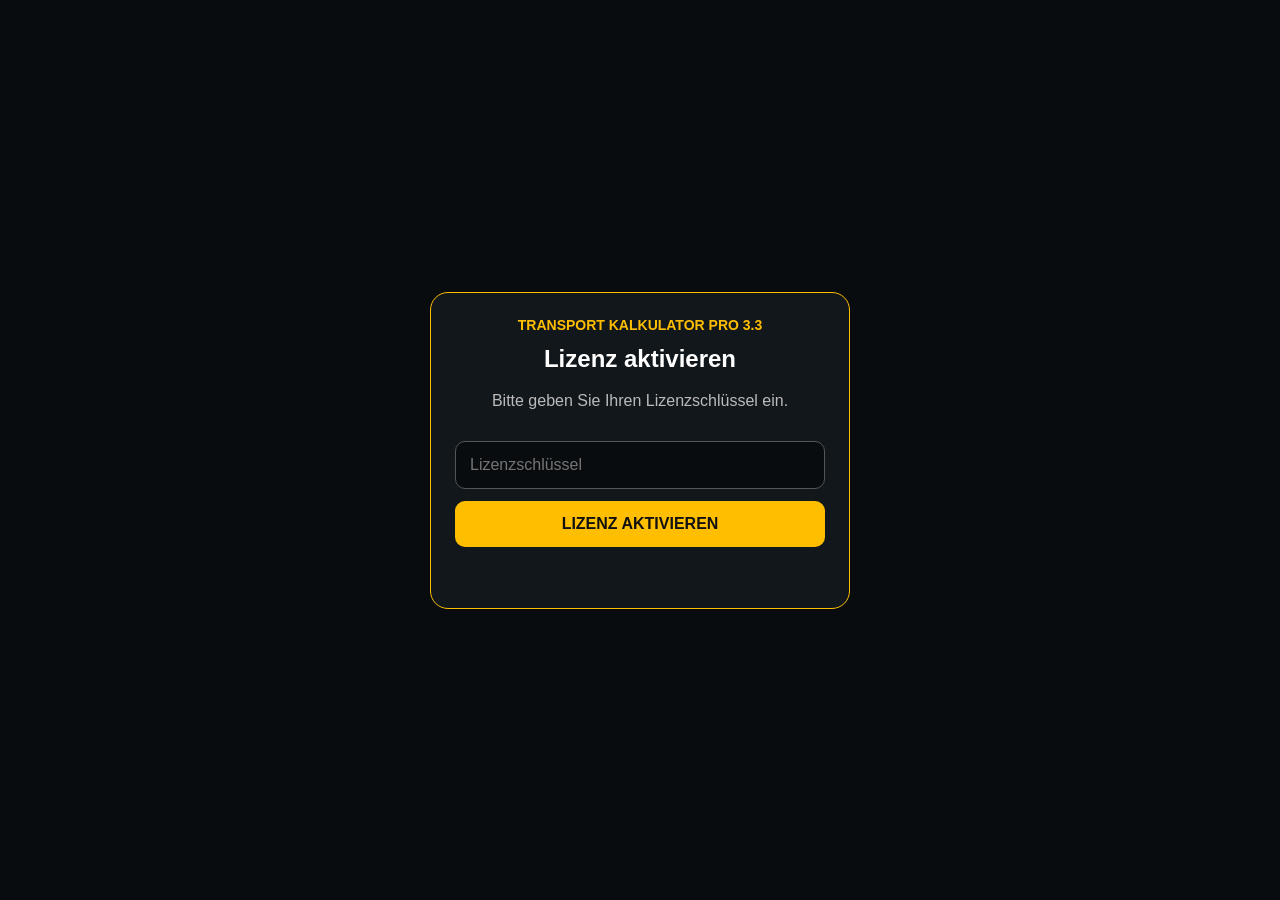
==== commit f1c16c81: "index.html" ====
--- a/index.html
+++ b/index.html
@@ -1,7 +1,8 @@
 <!doctype html>
 <html lang="de">
 <head>
-<meta charset="utf-8">
+<meta charset="UTF-8">
+<meta http-equiv="Content-Type" content="text/html; charset=UTF-8">
 <meta name="viewport" content="width=device-width,initial-scale=1,viewport-fit=cover">
 <meta name="theme-color" content="#0a0d10">
 <link rel="manifest" href="./manifest.webmanifest">
@@ -133,11 +134,11 @@
 .kpi-grid{display:grid;grid-template-columns:repeat(2,1fr);gap:10px;margin:12px 0}
 .kpi-card{background:linear-gradient(180deg,#1b2229,#11161a);border:1px solid #29323a;border-radius:15px;padding:14px}
 .kpi-card span{display:block;color:var(--muted);font-size:.72rem}.kpi-card strong{display:block;margin-top:6px;font-size:1.25rem}
-.quick-grid{display:grid;grid-template-columns:1fr 1fr;gap:10px}.quick-grid button{min-height:58px}
+.quick-grid{display:grid;grid-template-columns:repeat(2,minmax(0,1fr));gap:9px}.quick-grid button{min-height:48px;padding:10px 8px;font-size:.9rem;line-height:1.3;overflow-wrap:anywhere}.quick-grid .primary{box-shadow:none}
 .customer-strip{display:grid;grid-template-columns:1fr 1fr;gap:10px}
 .doc-note{margin-top:12px;padding:12px;border:1px solid #ddd;border-radius:8px;background:#fafafa;color:#222}
 .badge{display:inline-flex;align-items:center;padding:5px 9px;border-radius:999px;background:#252c33;color:#ddd;font-size:.72rem;font-weight:800}
-@media(max-width:520px){.customer-strip{grid-template-columns:1fr}.kpi-grid{grid-template-columns:1fr 1fr}.app-header{padding:11px 12px}.brand img{width:42px;height:42px}.panel{padding:12px}.field input,.field select{font-size:16px}}
+@media(max-width:520px){.quick-grid{gap:8px}.quick-grid button{font-size:.84rem;min-height:46px;padding:9px 6px}.kpi-card{padding:11px}.kpi-card strong{font-size:1.1rem}.dashboard-hero{padding:14px}.dashboard-hero h1{font-size:1.22rem}.customer-strip{grid-template-columns:1fr}.kpi-grid{grid-template-columns:1fr 1fr}.app-header{padding:11px 12px}.brand img{width:42px;height:42px}.panel{padding:12px}.field input,.field select{font-size:16px}}
 
 
 .route-btn{width:100%;border:1px solid #705813;background:linear-gradient(180deg,#f5c94e,#d9a91f);color:#111;font-weight:900;border-radius:12px;padding:14px 12px;box-shadow:0 7px 22px #0005}
@@ -183,7 +184,7 @@
       <div class="brand-main">KALKULATOR <span>PRO</span></div>
     </div>
   </div>
-  <button class="icon-btn" id="menuBtn">â˜°</button>
+  <button class="icon-btn" id="menuBtn">☰</button>
 </header>
 
 <main>
@@ -192,22 +193,22 @@
   <div class="dashboard-hero">
     <div class="eyebrow">TRANSPORT KALKULATOR PRO 3.3</div>
     <h1>Dein Transport-Dashboard</h1>
-    <p>Kalkulation â†’ Auftrag â†’ Angebot â†’ Rechnung. Alles in einem Ablauf.</p>
+    <p>Kalkulation → Auftrag → Angebot → Rechnung. Alles in einem Ablauf.</p>
   </div>
   <div class="kpi-grid">
-    <div class="kpi-card"><span>AuftrÃ¤ge gesamt</span><strong id="dashCount">0</strong></div>
-    <div class="kpi-card"><span>Umsatz netto</span><strong class="green-text" id="dashRevenue">0,00 â‚¬</strong></div>
-    <div class="kpi-card"><span>Gewinn</span><strong class="green-text" id="dashProfit">0,00 â‚¬</strong></div>
+    <div class="kpi-card"><span>Aufträge gesamt</span><strong id="dashCount">0</strong></div>
+    <div class="kpi-card"><span>Umsatz netto</span><strong class="green-text" id="dashRevenue">0,00 €</strong></div>
+    <div class="kpi-card"><span>Gewinn</span><strong class="green-text" id="dashProfit">0,00 €</strong></div>
     <div class="kpi-card"><span>Gefahrene km</span><strong id="dashKm">0 km</strong></div>
   </div>
   <section class="panel">
     <div class="eyebrow">SCHNELLSTART</div>
-    <h2 style="margin-top:6px">Was mÃ¶chtest du machen?</h2>
+    <h2 style="margin:5px 0 12px;font-size:1.1rem">Was möchtest du machen?</h2>
     <div class="quick-grid">
-      <button class="primary" onclick="showTab('kalkulator')">ï¼‹ Neue Kalkulation</button>
-      <button class="secondary" onclick="showTab('auftraege')">ðŸ“¦ AuftrÃ¤ge Ã¶ffnen</button>
-      <button class="secondary" onclick="openDocument('offer')">ðŸ“„ Angebot</button>
-      <button class="secondary" onclick="openDocument('invoice')">ðŸ§¾ Rechnung</button>
+      <button class="primary" onclick="showTab('kalkulator')">Neue Kalkulation</button>
+      <button class="secondary" onclick="showTab('auftraege')">Aufträge öffnen</button>
+      <button class="secondary" onclick="openDocument('offer')">Angebot erstellen</button>
+      <button class="secondary" onclick="openDocument('invoice')">Rechnung erstellen</button>
     </div>
   </section>
   <section class="panel">
@@ -230,16 +231,16 @@
     <div class="field"><label>Auftragsnummer</label><input id="orderNo" placeholder="z. B. A-2026-001"></div>
     <div class="field"><label>Abholung</label><input id="pickupDate" type="datetime-local"></div>
     <div class="field span2">
-      <label>Start â€“ StraÃŸe, Hausnr., PLZ, Ort</label>
+      <label>Start – Straße, Hausnr., PLZ, Ort</label>
       <input id="start" value="" placeholder="z. B. Rieder Str. 19C, 34305 Niedenstein">
     </div>
     <div class="field span2">
-      <label>Ziel â€“ StraÃŸe, Hausnr., PLZ, Ort</label>
-      <input id="ziel" value="" placeholder="z. B. MÃ¶nckebergstraÃŸe 1, 20095 Hamburg">
+      <label>Ziel – Straße, Hausnr., PLZ, Ort</label>
+      <input id="ziel" value="" placeholder="z. B. Mönckebergstraße 1, 20095 Hamburg">
     </div>
     <div class="field span2">
-      <button class="route-btn" id="routeBtn" type="button">ðŸ—ºï¸ STRECKE AUTOMATISCH BERECHNEN</button>
-      <div id="routeStatus" class="route-status">Start und Ziel vollstÃ¤ndig eingeben.</div>
+      <button class="route-btn" id="routeBtn" type="button">🗺️ STRECKE AUTOMATISCH BERECHNEN</button>
+      <div id="routeStatus" class="route-status">Start und Ziel vollständig eingeben.</div>
     </div>
     <div class="field">
       <label>Entfernung (Last-km)</label>
@@ -259,7 +260,7 @@
     </div>
     <div class="field">
       <label>Ladung</label>
-      <input id="cargo" value="MÃ¶bel">
+      <input id="cargo" value="Möbel">
     </div>
     <div class="field">
       <label>Anfahrt (km)</label>
@@ -271,7 +272,7 @@
     </div>
 
     <div class="toggle-row span2">
-      <label class="switch-wrap">Hin- & RÃ¼ckfahrt
+      <label class="switch-wrap">Hin- & Rückfahrt
         <input id="roundTrip" type="checkbox">
         <span class="switch"></span>
       </label>
@@ -281,17 +282,17 @@
       </label>
     </div>
 
-    <div class="field span2"><div class="api-help">Die automatisch berechneten Kilometer kommen vom zentralen Routing-Server. Vor einem verbindlichen Angebot die Strecke bei Bedarf nochmals prÃ¼fen.</div></div>
+    <div class="field span2"><div class="api-help">Die automatisch berechneten Kilometer kommen vom zentralen Routing-Server. Vor einem verbindlichen Angebot die Strecke bei Bedarf nochmals prüfen.</div></div>
     <button class="primary span2" id="calcBtn">BERECHNEN</button>
   </section>
 
   <section class="panel result-panel">
     <div class="eyebrow">ERGEBNIS</div>
-    <div class="metric-row"><span>Preis</span><strong id="price">0,00 â‚¬</strong></div>
-    <div class="metric-row"><span>Kosten</span><strong id="cost">0,00 â‚¬</strong></div>
-    <div class="metric-row"><span>Gewinn</span><strong class="green-text" id="profit">0,00 â‚¬</strong></div>
+    <div class="metric-row"><span>Preis</span><strong id="price">0,00 €</strong></div>
+    <div class="metric-row"><span>Kosten</span><strong id="cost">0,00 €</strong></div>
+    <div class="metric-row"><span>Gewinn</span><strong class="green-text" id="profit">0,00 €</strong></div>
     <div class="metric-row"><span>Gewinnmarge</span><strong class="green-text" id="margin">0,0 %</strong></div>
-    <div class="metric-row"><span>Umsatz / gefahrenem km</span><strong id="revPerKm">0,00 â‚¬/km</strong></div>
+    <div class="metric-row"><span>Umsatz / gefahrenem km</span><strong id="revPerKm">0,00 €/km</strong></div>
     <div id="traffic" class="traffic green">
       <span class="dot"></span>
       <strong id="trafficText">Sehr guter Auftrag</strong>
@@ -299,10 +300,10 @@
   </section>
 
   <div class="action-grid">
-    <button class="secondary" id="saveOrderBtn">ðŸ’¾ Auftrag speichern</button>
-    <button class="secondary" id="clearBtn">â†º Eingabe leeren</button>
-    <button class="secondary" id="offerBtn">ðŸ“„ Angebot erstellen</button>
-    <button class="secondary" id="invoiceBtn">ðŸ§¾ Rechnung erstellen</button>
+    <button class="secondary" id="saveOrderBtn">💾 Auftrag speichern</button>
+    <button class="secondary" id="clearBtn">↺ Eingabe leeren</button>
+    <button class="secondary" id="offerBtn">Angebot erstellen erstellen</button>
+    <button class="secondary" id="invoiceBtn">Rechnung erstellen erstellen</button>
   </div>
 </section>
 
@@ -326,17 +327,17 @@
 <section id="tab-auftraege" class="tab">
   <div class="section-head">
     <div>
-      <div class="eyebrow">AUFTRÃ„GE</div>
-      <h2>Ãœbersicht</h2>
-    </div>
-    <button class="round-btn" id="newOrderBtn">ï¼‹</button>
+      <div class="eyebrow">AUFTRÄGE</div>
+      <h2>Übersicht</h2>
+    </div>
+    <button class="round-btn" id="newOrderBtn">＋</button>
   </div>
 
   <section class="summary-grid">
-    <div class="summary-box"><span>Anzahl</span><strong id="sumCount">0</strong><small>AuftrÃ¤ge</small></div>
-    <div class="summary-box"><span>Gesamtumsatz</span><strong class="green-text" id="sumRevenue">0,00 â‚¬</strong></div>
-    <div class="summary-box"><span>Gesamtgewinn</span><strong class="green-text" id="sumProfit">0,00 â‚¬</strong></div>
-    <div class="summary-box"><span>Ã˜ Gewinnmarge</span><strong class="green-text" id="sumMargin">0,0 %</strong></div>
+    <div class="summary-box"><span>Anzahl</span><strong id="sumCount">0</strong><small>Aufträge</small></div>
+    <div class="summary-box"><span>Gesamtumsatz</span><strong class="green-text" id="sumRevenue">0,00 €</strong></div>
+    <div class="summary-box"><span>Gesamtgewinn</span><strong class="green-text" id="sumProfit">0,00 €</strong></div>
+    <div class="summary-box"><span>Ø Gewinnmarge</span><strong class="green-text" id="sumMargin">0,0 %</strong></div>
   </section>
 
   <section class="panel">
@@ -362,12 +363,12 @@
   <section class="panel settings-grid">
     <div class="field"><label>Max. Paletten</label><input id="pallets" type="number" value="4"></div>
     <div class="field"><label>Max. Nutzlast kg</label><input id="maxPayload" type="number" value="970"></div>
-    <div class="field"><label>LadehÃ¶he m</label><input id="height" type="number" step=".01" value="1.50"></div>
-    <div class="field"><label>Diesel â‚¬/Liter</label><input id="dieselPrice" type="number" step=".01" value="2.59"></div>
+    <div class="field"><label>Ladehöhe m</label><input id="height" type="number" step=".01" value="1.50"></div>
+    <div class="field"><label>Diesel €/Liter</label><input id="dieselPrice" type="number" step=".01" value="2.59"></div>
     <div class="field"><label>Verbrauch l/100 km</label><input id="consumption" type="number" step=".1" value="9.5"></div>
-    <div class="field"><label>Fahrzeugkosten â‚¬/km</label><input id="vehicleCost" type="number" step=".01" value=".25"></div>
-    <div class="field"><label>Sonstige Kosten â‚¬/km</label><input id="otherCost" type="number" step=".01" value=".05"></div>
-    <div class="field"><label>Maut pauschal â‚¬</label><input id="tollFlat" type="number" step=".01" value="0"></div>
+    <div class="field"><label>Fahrzeugkosten €/km</label><input id="vehicleCost" type="number" step=".01" value=".25"></div>
+    <div class="field"><label>Sonstige Kosten €/km</label><input id="otherCost" type="number" step=".01" value=".05"></div>
+    <div class="field"><label>Maut pauschal €</label><input id="tollFlat" type="number" step=".01" value="0"></div>
   </section>
 </section>
 
@@ -383,11 +384,11 @@
         <option value="driving-hgv">LKW / Schwerverkehr</option>
       </select>
     </div>
-    <div class="field"><label>Zielpreis â‚¬/Last-km</label><input id="targetRate" type="number" step=".01" value="1.00"></div>
-    <div class="field"><label>Verhandlung â‚¬/Last-km</label><input id="negRate" type="number" step=".01" value=".90"></div>
-    <div class="field"><label>Untergrenze â‚¬/Last-km</label><input id="minRate" type="number" step=".01" value=".73"></div>
-    <div class="field"><label>Mindestpreis â‚¬</label><input id="minimumPrice" type="number" value="100"></div>
-    <div class="field"><label>GrÃ¼n ab Umsatz/km</label><input id="greenThreshold" type="number" step=".01" value=".90"></div>
+    <div class="field"><label>Zielpreis €/Last-km</label><input id="targetRate" type="number" step=".01" value="1.00"></div>
+    <div class="field"><label>Verhandlung €/Last-km</label><input id="negRate" type="number" step=".01" value=".90"></div>
+    <div class="field"><label>Untergrenze €/Last-km</label><input id="minRate" type="number" step=".01" value=".73"></div>
+    <div class="field"><label>Mindestpreis €</label><input id="minimumPrice" type="number" value="100"></div>
+    <div class="field"><label>Grün ab Umsatz/km</label><input id="greenThreshold" type="number" step=".01" value=".90"></div>
     <div class="field"><label>Gelb ab Umsatz/km</label><input id="yellowThreshold" type="number" step=".01" value=".70"></div>
   </section>
   <section class="panel settings-grid">
@@ -404,34 +405,34 @@
 <div class="field span2"><label>IBAN</label><input id="bankIban" placeholder="DE00 0000 0000 0000 0000 00"></div>
 <div class="field"><label>BIC</label><input id="bankBic" placeholder="z. B. GENODEF1XXX"></div>
 <div class="field"><label>Bank</label><input id="bankName" placeholder="Name der Bank"></div>
-    <button class="secondary span2" id="backupBtn">â¬‡ Datensicherung erstellen</button>
-    <label class="secondary span2" style="text-align:center;cursor:pointer">â¬† Datensicherung einlesen<input id="restoreFile" type="file" accept="application/json" style="display:none"></label>
+    <button class="secondary span2" id="backupBtn">⬇ Datensicherung erstellen</button>
+    <label class="secondary span2" style="text-align:center;cursor:pointer">⬆ Datensicherung einlesen<input id="restoreFile" type="file" accept="application/json" style="display:none"></label>
   </section>
   <section class="panel legal">
     <div class="eyebrow">TRANSPORT KALKULATOR PRO</div>
-    <p>Transport Kalkulator PRO Â· Verkaufsversion 3.3</p>
-    <p>Alle Firmendaten kÃ¶nnen vom KÃ¤ufer selbst eingetragen werden.</p>
+    <p>Transport Kalkulator PRO · Verkaufsversion 3.3</p>
+    <p>Alle Firmendaten können vom Käufer selbst eingetragen werden.</p>
     <p class="muted">Dieses Tool ist eine Kalkulationshilfe und ersetzt keine Steuer-, Rechts- oder Unternehmensberatung.</p>
   </section>
 </section>
 
 <section id="docView" class="detail-modal hidden">
   <div class="detail-card doc-card">
-    <button class="back-btn no-print" id="docBack">â† ZurÃ¼ck</button>
+    <button class="back-btn no-print" id="docBack">← Zurück</button>
     <div class="eyebrow" id="docKind">DOKUMENT</div><h2 id="docTitle">Angebot</h2>
     <div class="settings-grid">
       <div class="field span2"><label>Kunde / Firma</label><input id="docCustomer"></div>
       <div class="field span2 invoice-address-field" style="padding:12px;border:2px solid #ffbe00;border-radius:12px">
-<label for="docCustomerAddress" style="font-size:1rem;color:#ffbe00">ðŸ“ Rechnungsadresse des Kunden</label>
-<textarea id="docCustomerAddress" rows="4" placeholder="StraÃŸe und Hausnummer&#10;PLZ und Ort&#10;Land (optional)" style="width:100%;background:#f4f4f4;color:#111;border:0;border-radius:9px;padding:12px;font:inherit;resize:vertical"></textarea>
+<label for="docCustomerAddress" style="font-size:1rem;color:#ffbe00">📍 Rechnungsadresse des Kunden</label>
+<textarea id="docCustomerAddress" rows="4" placeholder="Straße und Hausnummer&#10;PLZ und Ort&#10;Land (optional)" style="width:100%;background:#f4f4f4;color:#111;border:0;border-radius:9px;padding:12px;font:inherit;resize:vertical"></textarea>
 <small style="color:#c7ced5">Diese Adresse erscheint links oben auf der Rechnung unter dem Kundennamen.</small></div>
       <div class="field"><label>Dokument-Nr.</label><input id="docNo"></div>
       <div class="field"><label>Datum</label><input id="docDate" type="date"></div>
       <div class="field span2"><label>Leistung / Ladung</label><input id="docService"></div>
       <div class="field"><label>Start</label><input id="docStart"></div><div class="field"><label>Ziel</label><input id="docZiel"></div>
-      <div class="field"><label>Strecke km</label><input id="docKm" type="number"></div><div class="field"><label>Netto â‚¬</label><input id="docNet" type="number" step=".01"></div>
-    </div>
-    <div class="panel" style="margin-top:12px"><div class="metric-row"><span>Netto</span><strong id="docNetOut">0,00 â‚¬</strong></div><div class="metric-row"><span>MwSt.</span><strong id="docVatOut">0,00 â‚¬</strong></div><div class="metric-row"><span>Gesamt</span><strong id="docGrossOut">0,00 â‚¬</strong></div></div>
+      <div class="field"><label>Strecke km</label><input id="docKm" type="number"></div><div class="field"><label>Netto €</label><input id="docNet" type="number" step=".01"></div>
+    </div>
+    <div class="panel" style="margin-top:12px"><div class="metric-row"><span>Netto</span><strong id="docNetOut">0,00 €</strong></div><div class="metric-row"><span>MwSt.</span><strong id="docVatOut">0,00 €</strong></div><div class="metric-row"><span>Gesamt</span><strong id="docGrossOut">0,00 €</strong></div></div>
     <div id="docCompany" class="muted"></div>
     <div class="doc-note" id="docPaymentNote"></div>
     <div class="action-grid no-print" style="margin-top:14px"><button class="primary" id="printDocBtn">Drucken / als PDF speichern</button></div>
@@ -441,25 +442,25 @@
 
 <section id="detailView" class="detail-modal hidden">
   <div class="detail-card">
-    <button class="back-btn" id="detailBack">â† ZurÃ¼ck</button>
+    <button class="back-btn" id="detailBack">← Zurück</button>
     <div id="detailContent"></div>
     <div class="action-grid">
       <button class="secondary" id="duplicateBtn">Duplizieren</button>
-      <button class="secondary" id="detailOfferBtn">ðŸ“„ Angebot</button>
-      <button class="secondary" id="detailInvoiceBtn">ðŸ§¾ Rechnung</button>
-      <button class="danger" id="deleteBtn">LÃ¶schen</button>
+      <button class="secondary" id="detailOfferBtn">Angebot erstellen</button>
+      <button class="secondary" id="detailInvoiceBtn">Rechnung erstellen</button>
+      <button class="danger" id="deleteBtn">Löschen</button>
     </div>
   </div>
 </section>
 </main>
 
 <nav class="bottom-nav">
-  <button class="active" data-tab="dashboard"><span>âŒ‚</span><small>Start</small></button>
-  <button data-tab="kalkulator" class="active"><span>â–¦</span><small>Kalkulator</small></button>
-  <button data-tab="preisliste"><span>â–¤</span><small>Preisliste</small></button>
-  <button data-tab="auftraege"><span>â–£</span><small>AuftrÃ¤ge</small></button>
-  <button data-tab="fahrzeuge"><span>â–°</span><small>Fahrzeug</small></button>
-  <button data-tab="einstellungen"><span>âš™</span><small>Einstellungen</small></button>
+  <button class="active" data-tab="dashboard"><span>⌂</span><small>Start</small></button>
+  <button data-tab="kalkulator" class="active"><span>▦</span><small>Kalkulator</small></button>
+  <button data-tab="preisliste"><span>▤</span><small>Preisliste</small></button>
+  <button data-tab="auftraege"><span>▣</span><small>Aufträge</small></button>
+  <button data-tab="fahrzeuge"><span>▰</span><small>Fahrzeug</small></button>
+  <button data-tab="einstellungen"><span>⚙</span><small>Einstellungen</small></button>
 </nav>
 </div>
 <script>
@@ -476,7 +477,7 @@
 const num = id => parseFloat($(id).value) || 0;
 const euro = v => v.toLocaleString('de-DE',{style:'currency',currency:'EUR'});
 const pct = v => v.toLocaleString('de-DE',{minimumFractionDigits:1,maximumFractionDigits:1})+' %';
-const perkm = v => v.toLocaleString('de-DE',{minimumFractionDigits:2,maximumFractionDigits:2})+' â‚¬/km';
+const perkm = v => v.toLocaleString('de-DE',{minimumFractionDigits:2,maximumFractionDigits:2})+' €/km';
 
 const persistentIds = ['routeProfile',
  'vehicleType','pallets','maxPayload','height','dieselPrice','consumption','vehicleCost','otherCost','tollFlat',
@@ -506,7 +507,7 @@
 
   if(!start || !ziel){
     status.className='route-status err';
-    status.textContent='Bitte Start- und Zieladresse vollstÃ¤ndig eingeben.';
+    status.textContent='Bitte Start- und Zieladresse vollständig eingeben.';
     return;
   }
 
@@ -518,7 +519,7 @@
 
   btn.disabled=true;
   status.className='route-status wait';
-  status.textContent='Adresse wird gesucht und Strecke berechnet â€¦';
+  status.textContent='Adresse wird gesucht und Strecke berechnet …';
 
   try{
     const base=ROUTING_BACKEND_URL.replace(/\/+$/,'');
@@ -536,18 +537,18 @@
     }
 
     if(!Number.isFinite(data.km)){
-      throw new Error('Keine gÃ¼ltige StraÃŸenroute erhalten.');
+      throw new Error('Keine gültige Straßenroute erhalten.');
     }
 
     $('lastKm').value=Number(data.km).toFixed(1);
     status.className='route-status ok';
-    status.textContent='âœ“ '+(data.startLabel||start)+' â†’ '+(data.zielLabel||ziel)+' Â· '
+    status.textContent='✓ '+(data.startLabel||start)+' → '+(data.zielLabel||ziel)+' · '
       +Number(data.km).toLocaleString('de-DE',{minimumFractionDigits:1,maximumFractionDigits:1})+' km';
 
     calc();
   }catch(err){
     status.className='route-status err';
-    status.textContent='âš  '+(err && err.message ? err.message : 'Strecke konnte nicht berechnet werden.');
+    status.textContent='⚠ '+(err && err.message ? err.message : 'Strecke konnte nicht berechnet werden.');
   }finally{
     btn.disabled=false;
   }
@@ -639,7 +640,7 @@
   });
 
   if(!filtered.length){
-    list.innerHTML = '<div class="muted">Noch keine passenden AuftrÃ¤ge gespeichert.</div>';
+    list.innerHTML = '<div class="muted">Noch keine passenden Aufträge gespeichert.</div>';
   } else {
     filtered.forEach(o => {
       const d = new Date(o.date);
@@ -648,8 +649,8 @@
       item.innerHTML = `
         <div class="order-date"><b>${d.getDate()}</b><small>${d.toLocaleDateString('de-DE',{month:'short'})}</small></div>
         <div class="order-main">
-          <strong>${escapeHtml(o.start)} â†’ ${escapeHtml(o.ziel)}</strong>
-          <small>${o.customer?escapeHtml(o.customer)+' Â· ':''}${o.orderNo?escapeHtml(o.orderNo)+' Â· ':''}${Math.round(o.last)} km | ${escapeHtml(o.vehicle)}<br>
+          <strong>${escapeHtml(o.start)} → ${escapeHtml(o.ziel)}</strong>
+          <small>${o.customer?escapeHtml(o.customer)+' · ':''}${o.orderNo?escapeHtml(o.orderNo)+' · ':''}${Math.round(o.last)} km | ${escapeHtml(o.vehicle)}<br>
           Preis: ${euro(o.price)} &nbsp; <span class="profit-line">Gewinn: ${euro(o.profit)}</span></small>
         </div>
         <div class="order-dot ${o.status}"></div>`;
@@ -672,7 +673,7 @@
   const d = new Date(o.date);
   $('detailContent').innerHTML = `
     <div class="eyebrow">AUFTRAG-DETAILS</div>
-    <h2>${escapeHtml(o.start)} â†’ ${escapeHtml(o.ziel)}</h2>
+    <h2>${escapeHtml(o.start)} → ${escapeHtml(o.ziel)}</h2>
     <p class="muted">${d.toLocaleString('de-DE')}</p>
     <p><span class="badge">${escapeHtml(o.customer||'Kein Kunde')}</span> ${o.orderNo?'<span class="badge">'+escapeHtml(o.orderNo)+'</span>':''}</p>
     <div class="detail-grid">
@@ -690,7 +691,7 @@
 
 function deleteSelected(){
   if(!selectedOrderId) return;
-  if(!confirm('Diesen Auftrag wirklich lÃ¶schen?')) return;
+  if(!confirm('Diesen Auftrag wirklich löschen?')) return;
   setOrders(getOrders().filter(o=>o.id!==selectedOrderId));
   $('detailView').classList.add('hidden');
   selectedOrderId=null; renderOrders();
@@ -707,7 +708,7 @@
 
 function exportCsv(){
   const orders=getOrders();
-  if(!orders.length){ alert('Keine AuftrÃ¤ge vorhanden.'); return; }
+  if(!orders.length){ alert('Keine Aufträge vorhanden.'); return; }
   const head=['Datum','Kunde','Auftragsnummer','Start','Ziel','Last-km','Gesamt-km','Fahrzeug','Ladung','Preis','Kosten','Gewinn','Marge'];
   const rows=orders.map(o=>[
     new Date(o.date).toLocaleString('de-DE'),o.customer||'',o.orderNo||'',o.start,o.ziel,o.last,o.totalKm,o.vehicle,o.cargo,
@@ -814,7 +815,7 @@
   $('docPaymentNote').textContent=
     documentMode==='offer'
     ? 'Angebot freibleibend. Preis netto zzgl. '+(num('vatRate')||0)+' % MwSt.'
-    : 'Zahlungsziel: '+(num('paymentDays')||0)+' Tage. Bitte Rechnungs-Pflichtangaben vor Versand prÃ¼fen.';
+    : 'Zahlungsziel: '+(num('paymentDays')||0)+' Tage. Bitte Rechnungs-Pflichtangaben vor Versand prüfen.';
  }
  $('offerBtn').onclick=()=>openDocument('offer');
 $('invoiceBtn').onclick=()=>openDocument('invoice');
@@ -838,8 +839,8 @@
     if(!orders.length) $('dashLast').textContent='Noch kein Auftrag gespeichert.';
     else {
       const o=orders[0];
-      $('dashLast').innerHTML='<strong>'+escapeHtml(o.start)+' â†’ '+escapeHtml(o.ziel)+'</strong><br>'+
-        (o.customer?escapeHtml(o.customer)+' Â· ':'')+euro(o.price)+' netto Â· Gewinn '+euro(o.profit);
+      $('dashLast').innerHTML='<strong>'+escapeHtml(o.start)+' → '+escapeHtml(o.ziel)+'</strong><br>'+
+        (o.customer?escapeHtml(o.customer)+' · ':'')+euro(o.price)+' netto · Gewinn '+euro(o.profit);
     }
   }
 }
@@ -866,7 +867,7 @@
   });
 }
  </script>
-<!-- Transport Kalkulator PRO 3.2 â€“ Lizenzaktivierung -->
+<!-- Transport Kalkulator PRO 3.2 – Lizenzaktivierung -->
 <div id="lizenzSperre" style="position:fixed;inset:0;z-index:99999;background:#090c0f;color:white;display:flex;align-items:center;justify-content:center;padding:20px;font-family:Arial,sans-serif;">
   <div style="width:100%;max-width:420px;background:#12171c;border:1px solid #ffbe00;border-radius:18px;padding:24px;text-align:center;">
     
@@ -877,12 +878,12 @@
     <h2 style="margin:12px 0 8px;">Lizenz aktivieren</h2>
 
     <p style="color:#bbb;line-height:1.5;">
-      Bitte geben Sie Ihren LizenzschlÃ¼ssel ein.
+      Bitte geben Sie Ihren Lizenzschlüssel ein.
     </p>
 
     <input id="lizenzKey"
       type="text"
-      placeholder="LizenzschlÃ¼ssel"
+      placeholder="Lizenzschlüssel"
       autocomplete="off"
       style="width:100%;box-sizing:border-box;padding:14px;margin:12px 0;border-radius:10px;border:1px solid #555;background:#090c0f;color:white;font-size:16px;">
 
@@ -912,7 +913,7 @@
   const button = document.getElementById('lizenzButton');
   const meldung = document.getElementById('lizenzMeldung');
 
- // Gespeicherte Lizenz beim Start erneut am Server prÃ¼fen
+ // Gespeicherte Lizenz beim Start erneut am Server prüfen
 (async function pruefeGespeicherteLizenz() {
   const gespeicherterKey = localStorage.getItem('tkp32_lizenz_key');
 
@@ -954,13 +955,13 @@
 
     if (!licenseKey) {
       meldung.style.color = '#ff6b6b';
-      meldung.textContent = 'Bitte LizenzschlÃ¼ssel eingeben.';
+      meldung.textContent = 'Bitte Lizenzschlüssel eingeben.';
       return;
     }
 
     button.disabled = true;
     meldung.style.color = '#ffbe00';
-    meldung.textContent = 'Lizenz wird geprÃ¼ft â€¦';
+    meldung.textContent = 'Lizenz wird geprüft …';
 
     try {
       const antwort = await fetch(server + '/license/verify', {
@@ -978,7 +979,7 @@
         localStorage.setItem('tkp32_lizenz_aktiv', 'ja');
         localStorage.setItem('tkp32_lizenz_key', licenseKey);
         meldung.style.color = '#63d471';
-        meldung.textContent = 'âœ“ Lizenz erfolgreich aktiviert';
+        meldung.textContent = '✓ Lizenz erfolgreich aktiviert';
 
         setTimeout(function () {
           sperre.style.display = 'none';
@@ -987,9 +988,9 @@
   meldung.style.color = '#ff6b6b';
 
   if (daten.limitReached === true) {
-    meldung.textContent = 'Maximal 2 GerÃ¤te erlaubt. Diese Lizenz ist bereits auf 2 GerÃ¤ten aktiviert.';
+    meldung.textContent = 'Maximal 2 Geräte erlaubt. Diese Lizenz ist bereits auf 2 Geräten aktiviert.';
   } else {
-    meldung.textContent = daten.error || 'LizenzschlÃ¼ssel ungÃ¼ltig oder deaktiviert.';
+    meldung.textContent = daten.error || 'Lizenzschlüssel ungültig oder deaktiviert.';
   }
 }
     } catch (fehler) {
@@ -1036,7 +1037,7 @@
  $i('invoicePaper').innerHTML=`
  <div class="ip-top">
   <div style="flex:1">
-   <div class="ip-sender">${company} Â· ${addr}</div>
+   <div class="ip-sender">${company} · ${addr}</div>
    <div><b>${esc(val('docCustomer'))}</b><br>${customer}</div>
   </div>
   <div style="flex:1;text-align:right"><b style="font-size:14pt">${company}</b><br>${esc(c.ownerName)}<br>${addr}<br>${esc(c.companyPhone)}<br>${esc(c.companyEmail)}</div>
@@ -1048,10 +1049,10 @@
   <div>Rechnungsdatum:<br><b>${date(val('docDate'))}</b></div>
  </div>
  <p>Sehr geehrte Damen und Herren,</p>
- <p>wir bedanken uns fÃ¼r die Zusammenarbeit und stellen Ihnen folgende Transportdienstleistung in Rechnung:</p>
+ <p>wir bedanken uns für die Zusammenarbeit und stellen Ihnen folgende Transportdienstleistung in Rechnung:</p>
  <div class="ip-keep">
  <table class="ip-route">
-  <thead><tr><th>Beladeadresse / Start</th><th>Entladeadresse / Ziel</th><th>GÃ¼terinformationen</th></tr></thead>
+  <thead><tr><th>Beladeadresse / Start</th><th>Entladeadresse / Ziel</th><th>Güterinformationen</th></tr></thead>
   <tbody><tr><td>${esc(val('docStart'))}</td><td>${esc(val('docZiel'))}</td><td>${esc(val('docService'))}<br>Strecke: ${esc(val('docKm'))} km</td></tr></tbody>
  </table>
  <div class="ip-total">
@@ -1059,8 +1060,8 @@
   <div><span>MwSt. ${rate} %</span><span>${money(vat)}</span></div>
   <div class="ip-grand"><span>Rechnungsbetrag</span><span>${money(gross)}</span></div>
  </div></div>
- <p>Bitte Ã¼berweisen Sie den Rechnungsbetrag innerhalb von ${payment} Tagen unter Angabe der Rechnungsnummer <b>${esc(val('docNo'))}</b> auf das unten genannte Konto.</p>
- <p>Mit freundlichen GrÃ¼ÃŸen<br>${esc(c.ownerName||c.companyName)}</p>
+ <p>Bitte überweisen Sie den Rechnungsbetrag innerhalb von ${payment} Tagen unter Angabe der Rechnungsnummer <b>${esc(val('docNo'))}</b> auf das unten genannte Konto.</p>
+ <p>Mit freundlichen Grüßen<br>${esc(c.ownerName||c.companyName)}</p>
  <div class="ip-footer">
   <div><b>${company}</b><br>${addr}<br>${esc(c.companyPhone)}<br>${esc(c.companyEmail)}</div>
   <div><b>Bankverbindung</b><br>${esc(c.bankName)}<br>Kontoinhaber: ${esc(c.bankOwner)}<br>IBAN: ${esc(c.bankIban)}<br>BIC: ${esc(c.bankBic)}</div>
@@ -1071,17 +1072,8 @@
 const print=$i('printDocBtn');
 print.onclick=()=>{if(documentMode==='invoice'&&!val('docNo').trim()){alert('Bitte Rechnungsnummer eintragen.');return;}makePaper();window.print();};
 const legal=document.querySelector('.legal p');
-if(legal)legal.textContent='Transport Kalkulator PRO Â· Verkaufsversion 3.3';
+if(legal)legal.textContent='Transport Kalkulator PRO · Verkaufsversion 3.3';
 })();
 </script>
 </body>
 </html>
-
-       
-  
-  
-  
-
-  
-
-
